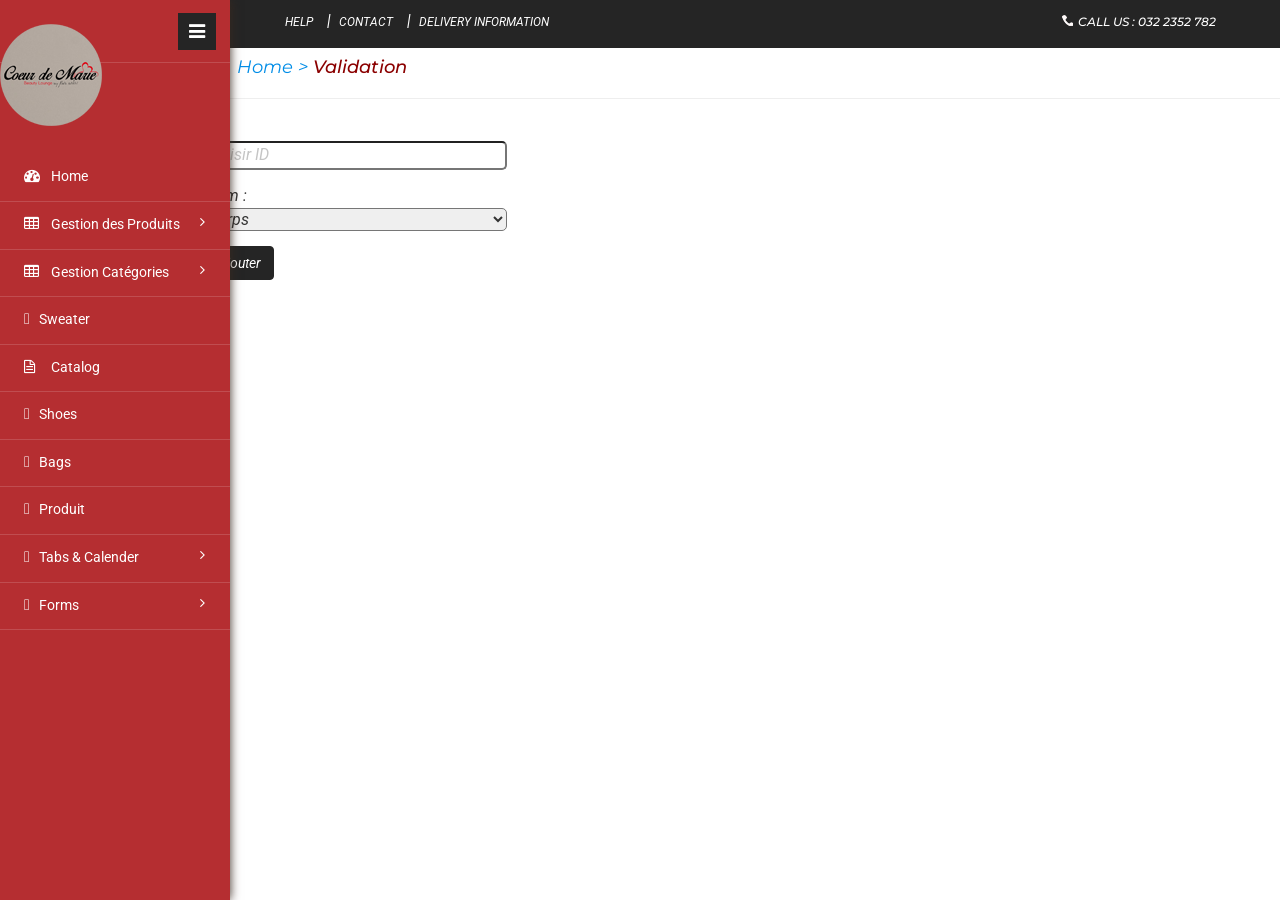
==== views/ajoutCategorie.html @ a14f805d "produit" ====
<em><!--
Author: W3layouts
Author URL: http://w3layouts.com
License: Creative Commons Attribution 3.0 Unported
License URL: http://creativecommons.org/licenses/by/3.0/
-->
<!DOCTYPE HTML>
<html>
<head>
<title>Gretong a Ecommerce Admin Panel Category Flat Bootstrap Responsive Web Template | Products :: w3layouts</title>
<meta name="viewport" content="width=device-width, initial-scale=1">
<meta http-equiv="Content-Type" content="text/html; charset=utf-8" />
<meta name="keywords" content="Gretong Responsive web template, Bootstrap Web Templates, Flat Web Templates, Android Compatible web template, 
Smartphone Compatible web template, free webdesigns for Nokia, Samsung, LG, SonyEricsson, Motorola web design" />
	<script src="product.js"></script>
	<script type="application/x-javascript"> addEventListener("load", function() { setTimeout(hideURLbar, 0); }, false); function hideURLbar(){ window.scrollTo(0,1); } </script>
<!-- Bootstrap Core CSS -->
<link href="css/bootstrap.min.css" rel='stylesheet' type='text/css' />
<!-- Custom CSS -->
<link href="css/style.css" rel='stylesheet' type='text/css' />
<!-- Graph CSS -->
<link href="css/font-awesome.css" rel="stylesheet"> 
<!-- jQuery -->
<link href='//fonts.googleapis.com/css?family=Roboto:700,500,300,100italic,100,400' rel='stylesheet' type='text/css'/>
<link href='//fonts.googleapis.com/css?family=Montserrat:400,700' rel='stylesheet' type='text/css'>
<!-- lined-icons -->
<link rel="stylesheet" href="css/icon-font.min.css" type='text/css' />
<script src="js/simpleCart.min.js"> </script>
<script src="js/amcharts.js"></script>	
<script src="js/serial.js"></script>	
<script src="js/light.js"></script>	
<!-- //lined-icons -->
<script src="js/jquery-1.10.2.min.js"></script>
   <!--pie-chart--->
<script src="js/pie-chart.js" type="text/javascript"></script>
 <script type="text/javascript">

        $(document).ready(function () {
            $('#demo-pie-1').pieChart({
                barColor: '#3bb2d0',
                trackColor: '#eee',
                lineCap: 'round',
                lineWidth: 8,
                onStep: function (from, to, percent) {
                    $(this.element).find('.pie-value').text(Math.round(percent) + '%');
                }
            });

            $('#demo-pie-2').pieChart({
                barColor: '#fbb03b',
                trackColor: '#eee',
                lineCap: 'butt',
                lineWidth: 8,
                onStep: function (from, to, percent) {
                    $(this.element).find('.pie-value').text(Math.round(percent) + '%');
                }
            });

            $('#demo-pie-3').pieChart({
                barColor: '#ed6498',
                trackColor: '#eee',
                lineCap: 'square',
                lineWidth: 8,
                onStep: function (from, to, percent) {
                    $(this.element).find('.pie-value').text(Math.round(percent) + '%');
                }
            });

           
        });

    </script>
</head> 
<body>
   <div class="page-container">
   <!--/content-inner-->
	<div class="left-content">
	   <div class="inner-content">
		<!-- header-starts -->
			<div class="header-section">
			<!-- top_bg -->
						<div class="top_bg">
							
								<div class="header_top">
									<div class="top_right">
										<ul>
											<li><a href="contact.html">help</a></li>|
											<li><a href="contact.html">Contact</a></li>|
											<li><a href="checkout.html">Delivery information</a></li>
										</ul>
									</div>
									<div class="top_left">
										<h2><span></span> Call us : 032 2352 782</h2>
									</div>
										<div class="clearfix"> </div>
								</div>
							
						</div>
					<div class="clearfix"></div>
				<!-- /top_bg -->
				</div>

		 <!-- //header-ends -->
				
				<!--content-->
			<div> 
				<div >
		    	<h4>
				<a href="indexb.php">Home > </a>
				
				<span>Validation</span>
				</h4>
		    </div>
		   </div>
			<!--content-->
		   
		   <hr>
		</div>
</div><br>
	   
	   
	   
	   
	   
	   
    <div class="container">
		
		<form method="POST" action="ajoutCategorie.php">
			<table>
				<input type="hidden" name="id"  >
			  <div class="form-group">
					<label>ID : </label>
					<input type="text" name="idC" placeholder=" Saisir ID " style="border-radius: 5px;width: 30% "required ><br>
				</div>
				
				<div class="form-group" >
					<label>Nom : </label>
					<select name="nomC" style="border-radius: 5px;width: 30% ">
					<option>corps</option>
					<option>visage</option>
					<option>cheveux</option>
					</select>
					
				 
				</div>
				
				
			
			
			<div class="form-group">
				
					
					<button type="submit" class="btn btn-primary" name="ajouter" id="bouton_envoi">Ajouter</button>
				
				</div>
</table>
			</form>
		
	</div>
	   
	  
				<!--//content-inner-->
	   
	   
			<!--/sidebar-menu-->
				<div class="sidebar-menu">
					
					<div class="logo">
										<a href="indexb.php"><img src="images/logo99.png" class="img-responsive" alt=""> </a>
									</div>
					<header class="logo1">
						
						<a href="#" class="sidebar-icon"> <span class="fa fa-bars"></span> </a> 
					</header>
						<div style="border-top:1px ridge rgba(255, 255, 255, 0.15)"></div>
					<br><br><br><br>
                           <div class="menu">
									<ul id="menu" >
										<li><a href="indexb.php"><i class="fa fa-tachometer"></i> <span>Home</span></a></li>
										<li id="menu-academico" ><a href="#"><i class="fa fa-table"></i> <span> Gestion des Produits</span> <span class="fa fa-angle-right" style="float: right"></span></a>
										   <ul id="menu-academico-sub" >
										   <li id="menu-academico-avaliacoes" ><a href="ajoutProduit.html">Ajouter Produit</a></li>
											<li id="menu-academico-avaliacoes" ><a href="afficherProduit.php">Afficher Produits</a></li>
											
										  </ul>
										</li>
										 <li id="menu-academico" ><a href="#"><i class="fa fa-table"></i> <span> Gestion Catégories</span> <span class="fa fa-angle-right" style="float: right"></span></a>
										   <ul id="menu-academico-sub" >
										   <li id="menu-academico-avaliacoes" ><a href="ajoutCategorie.html">Ajouter Categorie</a></li>
											<li id="menu-academico-avaliacoes" ><a href="afficherCategorie.php">Afficher Catégorie</a></li>
											
										  </ul>
										</li>
									<li><a href="sweater.html"><i class="lnr lnr-pencil"></i> <span>Sweater</span></a></li>
									<li id="menu-academico" ><a href="catalog.html"><i class="fa fa-file-text-o"></i> <span>Catalog</span></a></li>
									<li id="menu-academico" ><a href="shoes.html"><i class="lnr lnr-book"></i> <span>Shoes</span></a></li>
									 <li><a href="bags.html"><i class="lnr lnr-envelope"></i> <span>Bags</span></a></li>
									<li><a href="products.html"><i class="lnr lnr-chart-bars"></i> <span>Produit</span></a></li>
							        <li id="menu-academico" ><a href="#"><i class="lnr lnr-layers"></i> <span>Tabs & Calender</span> <span class="fa fa-angle-right" style="float: right"></span></a>
										 <ul id="menu-academico-sub" >
											<li id="menu-academico-avaliacoes" ><a href="tabs.html">Tabs</a></li>
											<li id="menu-academico-boletim" ><a href="calender.html">Calender</a></li>

										  </ul>
									 </li>
									<li><a href="#"><i class="lnr lnr-chart-bars"></i> <span>Forms</span> <span class="fa fa-angle-right" style="float: right"></span></a>
									  <ul>
										<li><a href="input.html"> Input</a></li>
										<li><a href="validation.html">Validation</a></li>
									</ul>
									</li>
								  </ul>
								</div>
							  </div>
							  <div class="clearfix"></div>	
							</div>
							<script>
							var toggle = true;
										
							$(".sidebar-icon").click(function() {                
							  if (toggle)
							  {
								$(".page-container").addClass("sidebar-collapsed").removeClass("sidebar-collapsed-back");
								$("#menu span").css({"position":"absolute"});
							  }
							  else
							  {
								$(".page-container").removeClass("sidebar-collapsed").addClass("sidebar-collapsed-back");
								setTimeout(function() {
								  $("#menu span").css({"position":"relative"});
								}, 400);
							  }
											
											toggle = !toggle;
										});
							</script>
<!--js -->
<script src="js/jquery.nicescroll.js"></script>
<script src="js/scripts.js"></script>
<!-- Bootstrap Core JavaScript -->
   <script src="js/bootstrap.min.js"></script>
   <!-- /Bootstrap Core JavaScript -->
   <!-- real-time -->
<script language="javascript" type="text/javascript" src="js/jquery.flot.js"></script>
	<script type="text/javascript">

	$(function() {

		// We use an inline data source in the example, usually data would
		// be fetched from a server

		var data = [],
			totalPoints = 300;

		function getRandomData() {

			if (data.length > 0)
				data = data.slice(1);

			// Do a random walk

			while (data.length < totalPoints) {

				var prev = data.length > 0 ? data[data.length - 1] : 50,
					y = prev + Math.random() * 10 - 5;

				if (y < 0) {
					y = 0;
				} else if (y > 100) {
					y = 100;
				}

				data.push(y);
			}

			// Zip the generated y values with the x values

			var res = [];
			for (var i = 0; i < data.length; ++i) {
				res.push([i, data[i]])
			}

			return res;
		}

		// Set up the control widget

		var updateInterval = 30;
		$("#updateInterval").val(updateInterval).change(function () {
			var v = $(this).val();
			if (v && !isNaN(+v)) {
				updateInterval = +v;
				if (updateInterval < 1) {
					updateInterval = 1;
				} else if (updateInterval > 2000) {
					updateInterval = 2000;
				}
				$(this).val("" + updateInterval);
			}
		});

		var plot = $.plot("#placeholder", [ getRandomData() ], {
			series: {
				shadowSize: 0	// Drawing is faster without shadows
			},
			yaxis: {
				min: 0,
				max: 100
			},
			xaxis: {
				show: false
			}
		});

		function update() {

			plot.setData([getRandomData()]);

			// Since the axes don't change, we don't need to call plot.setupGrid()

			plot.draw();
			setTimeout(update, updateInterval);
		}

		update();

		// Add the Flot version string to the footer

		$("#footer").prepend("Flot " + $.plot.version + " &ndash; ");
	});

	</script>
<!-- /real-time -->
<script src="js/jquery.fn.gantt.js"></script>
    <script>

		$(function() {

			"use strict";

			$(".gantt").gantt({
				source: [{
					name: "Sprint 0",
					desc: "Analysis",
					values: [{
						from: "/Date(1320192000000)/",
						to: "/Date(1322401600000)/",
						label: "Requirement Gathering", 
						customClass: "ganttRed"
					}]
				},{
					name: " ",
					desc: "Scoping",
					values: [{
						from: "/Date(1322611200000)/",
						to: "/Date(1323302400000)/",
						label: "Scoping", 
						customClass: "ganttRed"
					}]
				},{
					name: "Sprint 1",
					desc: "Development",
					values: [{
						from: "/Date(1323802400000)/",
						to: "/Date(1325685200000)/",
						label: "Development", 
						customClass: "ganttGreen"
					}]
				},{
					name: " ",
					desc: "Showcasing",
					values: [{
						from: "/Date(1325685200000)/",
						to: "/Date(1325695200000)/",
						label: "Showcasing", 
						customClass: "ganttBlue"
					}]
				},{
					name: "Sprint 2",
					desc: "Development",
					values: [{
						from: "/Date(1326785200000)/",
						to: "/Date(1325785200000)/",
						label: "Development", 
						customClass: "ganttGreen"
					}]
				},{
					name: " ",
					desc: "Showcasing",
					values: [{
						from: "/Date(1328785200000)/",
						to: "/Date(1328905200000)/",
						label: "Showcasing", 
						customClass: "ganttBlue"
					}]
				},{
					name: "Release Stage",
					desc: "Training",
					values: [{
						from: "/Date(1330011200000)/",
						to: "/Date(1336611200000)/",
						label: "Training", 
						customClass: "ganttOrange"
					}]
				},{
					name: " ",
					desc: "Deployment",
					values: [{
						from: "/Date(1336611200000)/",
						to: "/Date(1338711200000)/",
						label: "Deployment", 
						customClass: "ganttOrange"
					}]
				},{
					name: " ",
					desc: "Warranty Period",
					values: [{
						from: "/Date(1336611200000)/",
						to: "/Date(1349711200000)/",
						label: "Warranty Period", 
						customClass: "ganttOrange"
					}]
				}],
				navigate: "scroll",
				scale: "weeks",
				maxScale: "months",
				minScale: "days",
				itemsPerPage: 10,
				onItemClick: function(data) {
					alert("Item clicked - show some details");
				},
				onAddClick: function(dt, rowId) {
					alert("Empty space clicked - add an item!");
				},
				onRender: function() {
					if (window.console && typeof console.log === "function") {
						console.log("chart rendered");
					}
				}
			});

			$(".gantt").popover({
				selector: ".bar",
				title: "I'm a popover",
				content: "And I'm the content of said popover.",
				trigger: "hover"
			});

			prettyPrint();

		});

    </script>
	
		   <script src="js/menu_jquery.js"></script>
</body>
</html></em>
---- views/css/style.css ----
/*
Author: W3layout
Author URL: http://w3layouts.com
License: Creative Commons Attribution 3.0 Unported
License URL: http://creativecommons.org/licenses/by/3.0/
*/
html, body{
	font-family: 'Roboto', sans-serif;
    font-size: 100%;
  	overflow-x: hidden;
	background:#FFFFFF;
}
body a{
	transition:0.5s all;
	-webkit-transition:0.5s all;
	-moz-transition:0.5s all;
	-o-transition:0.5s all;
	-ms-transition:0.5s all;
	background:#011D4A!mportant;
}
a:focus, a:active, a:hover ,a.dropdown-toggle{
    outline: none;
    -webkit-transition: all 0.3s;
    -moz-transition: all 0.3s;
    transition: all 0.3s;
	text-decoration:none;
}
a {
    background-color:none;
}
body p{
  font-family: 'Roboto', sans-serif;
}
h1, h2, h3, h4, h5 {
    	font-family: 'Montserrat', sans-serif;
}
a {
  color: #008DE7;
  font-weight:400;
}
a:hover { transition: all 200ms ease-in-out; }

.page-container {
  min-width: 1260px;
  position: relative;
  top: 0;
  left: 0;
  right: 0;
  bottom: 0;
  width: 100%;
  height: 100%;
  margin: 0px auto;
}
.left-content {
    float: right;
    width: 87%;
}
a.sidebar-icon:hover{
	color:#fff;
}
.page-container.sidebar-collapsed {
  transition: all 100ms linear;
  transition-delay: 300ms;
}
.page-container.sidebar-collapsed .left-content {
   float: right;
   width: 97%;
}
.page-container.sidebar-collapsed-back {
    transition: all 100ms linear;
}
.page-container.sidebar-collapsed-back .left-content {
  transition: all 100ms linear;
  -webkit-transition: all 0.3s ease;
  -moz-transition: all 0.3s ease;
  transition: all 0.3s ease;
	float: right;
    width:87%;
}
.page-container.sidebar-collapsed .sidebar-menu {
  width: 65px;
  transition: all 100ms ease-in-out;
  transition-delay: 300ms;
}
.page-container.sidebar-collapsed-back .sidebar-menu {
  width: 230px;
  transition: all 100ms ease-in-out;
}
.page-container.sidebar-collapsed .sidebar-icon {
   transform: rotate(90deg);
   transition: all 300ms ease-in-out;
   margin-right: 0em;
    margin-top: -8px;
	color: #fff;
    background: #252525;
    border-radius: 0;
}
.page-container.sidebar-collapsed-back .sidebar-icon {
  transform: rotate(0deg);
  transition: all 300ms ease-in-out;
}
.page-container.sidebar-collapsed .logo {
  padding: 21px 0;
  height: 63px;
  box-sizing: border-box;
  transition: all 100ms ease-in-out;
  transition-delay: 300ms;
}
.page-container.sidebar-collapsed #logo {
    opacity: 0;
    transition: all 200ms ease-in-out;
    display: none;
}
.page-container.sidebar-collapsed .down {
    display: none;
}
.page-container.sidebar-collapsed-back #logo {
  opacity: 1;
  transition: all 200ms ease-in-out;
  transition-delay: 300ms;;
}
.page-container.sidebar-collapsed #menu span {
  opacity: 0;
  transition: all 50ms linear;
}
.page-container.sidebar-collapsed-back #menu span {
  opacity: 1;
  transition: all 200ms linear;
  transition-delay: 300ms;
}
.sidebar-menu {
    position: fixed;
    float: left;
    width: 230px;
    top: 0;
    left: 0;
    bottom: 0;
    background-color:#b52e31;
    color: #aaabae;
    box-shadow: 0px 0px 10px 0px rgb(58, 41, 31);
	-o-box-shadow: 0px 0px 10px 0px rgb(58, 41, 31);
	-webkit-box-shadow: 0px 0px 10px 0px rgb(58, 41, 31);
	-moz-box-shadow: 0px 0px 10px 0px rgb(58, 41, 31);
   z-index: 999;
}
label.col-sm-2.control-label {
    font-size: 19px;
    margin-top: 5px;
	padding-left: 180px;
}
#menu {
  list-style: none;
  margin: 0;
  padding: 0;
  margin-bottom: 20px;
}
#menu li {
  position: relative;
  margin: 0;
  border-bottom: 1px ridge rgba(255, 255, 255, 0.15);
  padding: 0;
  padding: 0;
}
#menu li ul {
  opacity: 0;
  height: 0px;
}
#menu li a {
	font-style: normal;
    font-weight: 400;
    position: relative;
    display: block;
    padding: 13px 20px;
    color: #fff;
    white-space: nowrap;
    z-index: 2;
    background-color: #b52e31;
    font-size:0.9em;
    font-family: 'Roboto', sans-serif;
	border:none;
	border-left: 4px solid #b52e31;
}
#menu li a:hover {
  color: #ffffff;
  background-color:#252525;
  transition: color 250ms ease-in-out, background-color 250ms ease-in-out;
   border-left: 4px solid #4A4A4A;
}
#menu li.active > a {
  background-color: #2b303a;
  color: #ffffff;
}
#menu ul li {
    background-color: #B52E31;
}
#menu ul {
  list-style-type: none;
  margin: 0;
  padding: 0;
}
#menu li ul {
  position: absolute;
  visibility: hidden;
  left: 100%;
  top: -1px;
  background-color: #2b303a;
  box-shadow: 0px 0px 10px 0px rgba(0, 0, 0, 0.5);
  opacity: 0;
  transition: opacity 0.1s linear;
  border-top: 1px solid rgba(69, 74, 84, 0.7);
}
#menu li:hover > ul {
  visibility: visible;
  opacity: 1;
}
li#menu-mensagens,li#menu-arquivos {
background-color:#00C6D7!important;
}
#menu li li ul {
  right: 100%;
  visibility: hidden;
  top: -1px;
  opacity: 0;
  transition: opacity 0.1s linear;
}
#menu li li:hover ul {
  visibility: visible;
  opacity: 1;
}

#menu .fa { margin-right: 5px; }

.logo1 {
    width: 100%;
    padding: 15px 14px 47px;
    box-sizing: border-box;
}
.sidebar-icon {
    margin-top: -2px;
    border: 1px solid #252525;
    text-align: right;
    line-height: 1;
    font-size: 19px;
    padding: 8px 10px;
    border-radius: 0px;
    color: #fff;
    background: #252525;
    float: right;
}
ul#menu i {
    font-size: 1.1em;
    margin-right: 6px;
	    width: 10%;
}
ul#menu-academico-sub {
    z-index: 999;
}
li#menu-academico{
 z-index: 999;
}
.panel-body.ont {
    padding: 14px;
}
/*#logo
{
    width: 150px;
    height: 64px;
    vertical-align: middle;
    -webkit-filter: drop-shadow(0px 0px 10px rgba(0,0,0,0.5));
}*/

.fa-html5 {
  color: #fff;
  margin-left: 50px;
}
.menu {
    text-align: left;
}
/*----*/
.itemContainer{
			width:100%;
			float:left;
		}

		.itemContainer div{
			float:left;
			margin: 5px 20px 5px 20px ;
		}

		.itemContainer a{
			text-decoration:none;
		}

		.cartHeaders{
			width:100%;
			float:left;
		}

		.cartHeaders div{
			float:left;
			margin: 5px 20px 5px 20px ;
		}
.item_add {
  color: #fff;
 
  border:none;
}	
	
.grid_1 img{
	margin-bottom:1em;
}


.box_1{
	float:right;
}
.box_1 h3{
  color: #7A8499;
  font-size: 1em;

    float: left;
}
.box_1 h3 img{
	margin-left: 5px;
}
.box_1 p{

  float: right;
}
.total {
  display: inline-block;
}
/*----*/
/*--checkout--*/
.cart h2{
	font-size:1.5em;
	margin-bottom:1em;
}

.cart-sec{
	
	margin-bottom:3em;
}
.cart-item{
	width:20%;
	float:left;
	margin-right:5%;
	
}
.cart-item img{
	width:100%;
}
.cart-item-info{
	width:75%;
	float:left;
	 
}
.check {
    padding: 1em 0 0;
}
.cart-item-info h3{
	font-size:1em;
	font-weight:600;
}
.cart-item-info h3 a{
	color:#000;
}
.cart-item-info h3 span{
	display:block;
	font-weight:400;
	font-size: 0.85em;
  margin: 0.7em 0;
}
.size_3 {
  width:100%;
}
.delivery {
  margin-top: 3em;
}
.delivery p {
  color: #A6A6A6;
  font-size: 1em;
  font-weight: 400;
  float: left;
}
.delivery span {
  color: #A6A6A6;
  font-size: 1em;
  font-weight: 400;
  float: right;
}
.cart-item-info h4 span{
	font-size:0.65em;
	font-weight:400;
} 

.close1,.close2{
  background: url('../images/close_1.png') no-repeat 0px 0px;
  cursor: pointer;
  width: 28px;
  height: 28px;
  position: absolute;
  right: 0px;
  top: 0px;
  -webkit-transition: color 0.2s ease-in-out;
  -moz-transition: color 0.2s ease-in-out;
  -o-transition: color 0.2s ease-in-out;
  transition: color 0.2s ease-in-out;
}
.cart-header {  
  position: relative;  
}
.cart-header2 {  
  position: relative;  
}
a.order {
  background:#B52E31;
  padding: 10px 20px;
  
  font-size: 1em;
  color: #fff;
  text-decoration: none;
  display: block;
  font-weight: 600;
  text-align: center;
  margin:3em 0;
}
a.order:hover{
	background:#252525;
}
.total-item,.cart-items{
	margin-top:0em;
	padding-bottom:2em;
}

.total-item h3 {
  color: #333;
  font-size: 1.1em;
  margin-bottom: 1em;
}
.total-item h4{
	font-size:0.8em;
	font-weight:600;
	color:#9C9C9C;
	display:inline-block;
	margin-right:6em;
}
a.cpns{
	background:#B52E31;
	color:#fff;
	
	padding: 10px;
  font-size: 0.8em;
	font-weight:600;
}
a.cpns:hover{
	background: #252525;
}
.total-item p{
	font-size:0.9em;
	font-weight:400;
	margin-top:1em;
	color:#727272;	
}
.total-item p a:hover{
	color:#333;
	text-decoration:underline;
}
a.continue{
	background:#B52E31;
	padding:10px 20px;
	
	font-size:1em;
	color:#fff;
	text-decoration:none;
	display: block;
   font-weight: 600;  
   text-align: center;
   margin-bottom:2em;
}
a.continue:hover{
	background:#252525;
}
ul.total_price{
	padding: 0;
  margin: 1em 0 0 0;
  list-style: none;
}
ul.total_price li.last_price{
	width: 50%;
  float: left;
  
}
ul.total_price li.last_price span{
	font-size: 1.1em;
  color: #000;
}
.price-details{
	border-bottom: 1px solid #DDD9D9;
  padding-bottom: 10px;
}
.price-details h3{
	color:#000;
	font-size:1.2em;
	margin-bottom:1em;
}
.price-details span{
	width: 50%;
  float: left;
 
  font-size: 0.8125em;
  color: #000;
  line-height: 1.8em;
}
.cart-items h1 {
    font-size: 1.5em;
    margin-bottom: 2em;
    color: #B52E31;
}
a.item_add1 {
  border-top-left-radius: 0;
  border-top-right-radius: 0;
  border-top-right-radius: 0;
  /* border-bottom-right-radius: 50%; */
  border-bottom-left-radius: 0;
  border-bottom-right-radius: 0;
  border-top-left-radius: 0;
  border-bottom-left-radius: 0;
  padding: 10px 15px;
  background: url(0) #f54d56;
}
a.item_add1:hover{
	background:rgb(3, 193, 167);
	text-decoration:none;
	color:#fff;
}
.btn_5{
	padding:25px 40px;
	font-size:1.1em;
}
ul.qty{
	padding:0;
	margin:0;
	list-style:none;
}
ul.qty li{
   display: inline-block;
   margin-right: 10%;
}
ul.qty li p{
	font-size:0.8125em;
	color:#555;
}
/*-- header_top --*/
.top_bg{
	background: #252525;
}
.header_top {
    padding: 15px 0 5px;
    width: 83%;
    margin: 0 auto;
}
.top_left{
	float: right;
}
.top_left h2 {
    text-transform: uppercase;
    font-size: 12px;
    color: #ffffff;
    margin: 0;
}
.top_left h2 span {
  color: #000000;
  margin-right: 0px;
  padding: 1px 10px;
  background: url(../images/phon.png) no-repeat 4px 2px;
  -webkit-transition: all 0.3s ease-in-out;
  -moz-transition: all 0.3s ease-in-out;
  -o-transition: all 0.3s ease-in-out;
  transition: all 0.3s ease-in-out;
}
.top_right{
	float:left;
	color: #ffffff;
	margin-top: -5px;
}
.top_right ul{
	padding:0;
	list-style:none;
}
.top_right ul li{
	display: inline-block;
	margin-right: 10px;
}
.top_right ul li:last-child{
	margin-right: 0;
}
.top_right ul li a{
	text-align:center;
	padding: 0px 4px;
	text-transform:uppercase;
	font-size:12px;
	display:block;
	color:#ffffff;
	-webkit-transition: all 0.3s ease-in-out;
	-moz-transition: all 0.3s ease-in-out;
	-o-transition: all 0.3s ease-in-out;
	transition: all 0.3s ease-in-out;
}
.top_right ul li a:hover{
	color:#ff6978;
	text-decoration: none;
}
.itemContainer{
			width:100%;
			float:left;
		}

		.itemContainer div{
			float:left;
			margin: 5px 20px 5px 20px ;
		}

		.itemContainer a{
			text-decoration:none;
		}

		.cartHeaders{
			width:100%;
			float:left;
		}

		.cartHeaders div{
			float:left;
			margin: 5px 20px 5px 20px ;
		}
.item_add {
  border: none;
  color: #3f3d3d;
  padding: 10px 20px;
  font-size: 0.85em;
  border: none;
  text-align: center;
}
.item_add:hover{
}	
.grid_1 img{
	margin-bottom:1em;
}
span.item_price {
  color: #3f3d3d;
  font-size: 1.2em;
  font-weight: 400;
  text-align: right;
}
.item_quantity {
  margin: 1em 0;
  border: 1px solid rgb(175, 175, 175);
  font-size: 0.85em;
  padding: 5px 10px;
  display: block;
}
.box_1 {
  float: left;
  margin: 0.55em 0.1em 0;
  width:38%;
}
.box_1 h3 {
  color: #000;
  font-size: 0.85em;
  margin: 0;
  float: left;
}
.box_1 h3 img{
	margin-left: 5px;
}
.box_1 p {
    color: #000;
    font-size: 0.85em;
    float: left;
    margin: 0em 0.3em 0.8em;
    text-align: left;
}
select.item_Size {
  display: block;
  border: 1px solid #999;
  font-size: 0.85em;
  color: #000;
  padding: 5px 10px;
  margin-top: 1em;
}
.item_add  a{
  background: #B52E31;
  border: none;
  color: #fff;
  padding: 10px 20px;
  font-size: 0.85em;
  border: none;
}
/********** Login *************/
#loginContainer {
    position:relative;
}
#loginContainer a span {
    display: block;
    padding: 2px 14px;
    border: 1px solid #555;
    font-weight: 300;
    color: #252525;
}
/* Login Button */
#loginButton { 
    display:inline-block;  
    position:relative;
    z-index:30;
    cursor:pointer;
}
/* Login Box */
#loginBox {
    position:absolute;
	top: 44px;
	right: 0px;
    display:none;
    z-index:29;
}
#loginForm:after {
	content: '';
	position: absolute;
	right: 25px;
	top: -10px;
	border-left:10px solid rgba(0, 0, 0, 0);
	border-right:10px solid rgba(0, 0, 0, 0);
	border-bottom: 10px solid #f0f0f0;
}
/* Login Form */
#loginForm {
   width: 300px;
	background: #fff;
	border: 1px solid #d6d6d6;
}
#loginForm fieldset {
    margin:0 0 15px 0;
    display:block;
    border:0;
    padding:0;
}
fieldset#body {
    border-radius:3px;
    -webkit-border-radius:3px;
    -moz-border-radius:3px;
    -o-border-radius:3px;
    padding:15px 15px;
    margin:0;
}
#loginForm #checkbox {
    width:auto;
    margin:3px 6px 0 0;
    float:left;
    padding:0;
    border:0;
    *margin:-3px 9px 0 0; /* IE7 Fix */
}
#body label {
    color:#000;
    margin:10px 0 0 0;
    display:block;
    float:left;
    font-size:0.8725em;
}
#loginForm #body fieldset label{
    display:block;
    float:none;
    margin:0 0 6px 0;
}
#body label i{
	color:#000;
	font-size:1em;
	font-style:normal;
}
/* Default Input */
#loginForm input {
    width:92%;
    border:1px solid #DADADA;
	color: #222;
	background:#FFF;
    padding:6px;
	font-size: 0.8125em;
    -webkit-apperance:none;
}
/* Sign In Button */
#loginForm #login {
	width: auto;
	float: left;
	background:#B52E31 ;
	color: #fff;
	font-size: 0.8725em;
	padding: 8px 20px;
	border: none;
	margin: 0 12px 0 0;
	cursor: pointer;
	transition: all .5s;
	-webkit-transition: all .5s;
	-moz-transition: all .5s;
	-o-transition: all .5s;
}
#loginForm #login:hover {
	background: #252525;
}
/* Forgot your password */
#loginForm span{
    display:block;
    padding:0px 0px 15px 17px;
}
#loginForm span a{
	color:#000;
	font-size:0.85em;
    font-weight:500;
    background: none;
	border: none;
	box-shadow: none;
}
#loginForm span a:hover{
	text-decoration:underline;
}
input:focus {
    outline:none;
}
/*-- header --*/
.logo {
  float: left;
  margin: 1.5em 0;
}
.header_right {
  float: right;
  width: 40%;
}
.head-t {
  padding: 1em 0;
  width:83%;
  margin:0 auto;
}
/*search*/
.search{
	position: relative;
	background: #f3f4f5;
	border: 1px solid #D8D8D8;
}
.search form{
	width:100%;
}
.search input[type="text"]{
	margin:0px 0;
	padding:8px 16px;
	outline: none;
	color: #5a5a5a;
	background: none;
	border: none;
	width:91.33333%;
	line-height: 1.5em;
	position: relative;
	font-size: 0.8725em;
	-webkit-appearance: none;
	text-transform: capitalize;
}
.search input[type="text"]:hover{
	background: #ffffff;
}
.search input[type="submit"]{
	background: url('../images/search.png') no-repeat 0px 1px;
	border: none;
	cursor: pointer;
	width: 24px;
	outline: none;
	position: absolute;
	height: 24px;
	top: 6px;
	right: 5px;
}
.log {
  float: left;
  width: 19%;
}
.reg {
  float: left;
  width: 20%;
  margin: 5px 0;
}
/* create_btn */
.create_btn {
  float: left;
  width: 21%;
}
.create_btn a {
  text-transform: capitalize;
  display: inline-block;
  padding: 6px 16px;
  font-size: 0.8725em;
  font-weight:300;
  color: #ffffff;
  background: #252525;
  -webkit-transition: all 0.3s ease-in-out;
  -moz-transition: all 0.3s ease-in-out;
  -o-transition: all 0.3s ease-in-out;
  transition: all 0.3s ease-in-out;
}
.create_btn a:hover{
	background: #B52E31;
	color:#ffffff; 
	text-decoration:none;
}
.create_btn a img{
	vertical-align: top;
	margin-top: 3px;
}
.reg a {
  vertical-align: middle;
  font-size: 0.85em;
  font-weight: 300;
  text-decoration: none;
   color: #252525;
}
.chrt-two.area {
    padding:1em;
}
a.simpleCart_empty {
    color: #252525;
}
#chartdiv4 {
         width: 100%;
    height: 431px;
    font-size: 14px;
}

.amcharts-pie-slice {
  transform: scale(1);
  transform-origin: 50% 50%;
  transition-duration: 0.3s;
  transition: all .3s ease-out;
  -webkit-transition: all .3s ease-out;
  -moz-transition: all .3s ease-out;
  -o-transition: all .3s ease-out;
  cursor: pointer;
  box-shadow: 0 0 30px 0 #000;
}
.amChartsLegend.amcharts-legend-div {
    left: 390px!important;
}
.amcharts-pie-slice:hover {
  transform: scale(1.1);
  filter: url(#shadow);
}	
h2.inner,h3.inner {
    padding: 0;
    margin-top: 0;
    font-weight: 400;
    color: #333;
}
.dev-widget:hover h2,.dev-widget:hover h3{
    color: #fff;
}
#chartdiv1 {
    width: 100%;
    height: 338px;
}
.chrt-two{
    padding: 2em 2em;
    background: #fff;
    width: 49%;
    -webkit-box-shadow: 0px 0px 2px 1px rgba(37, 37, 37, 0.39);
    box-shadow: 0px 0px 2px 1px rgba(37, 37, 37, 0.39);
}
.chrt-three {
    padding:1em;
    background: #fff;
    width: 49%;
    -webkit-box-shadow: 0px 0px 2px 1px rgba(37, 37, 37, 0.39);
    box-shadow: 0px 0px 2px 1px rgba(37, 37, 37, 0.39);
	float:right;
}
.content {
    padding: 3em 2em 1em;
}
.demo-container {
    box-sizing: border-box;
    width: 100%;
    height: 350px;
}
.demo-placeholder {
    width: 100%;
    height: 100%;
    font-size: 14px;
    line-height: 1.2em;
}
/*---fn-gantt-----*/
/*-- status --*/
.contain {
	width: 100%;
	margin: 0 auto;
}

.table
{
	padding: 2000px;
}
table th:first-child {
	width: 150px;
	padding-left: 2000px;
}
.gantt, .gantt2 {
    width: 100%; 
}
.monthly-grid {
    -webkit-box-shadow: 0px 0px 2px 1px rgba(37, 37, 37, 0.39);
    box-shadow: 0px 0px 2px 1px rgba(37, 37, 37, 0.39);
    padding: 1em;
    margin-bottom: 1em;
}
.skil {
    -webkit-box-shadow: 0px 0px 2px 1px rgba(37, 37, 37, 0.39);
    box-shadow: 0px 0px 2px 1px rgba(37, 37, 37, 0.39);
    padding: 1em;
    width: 30%;
}
.gantt:after {
    content: ".";
    visibility: hidden;
    display: block;
    height: 0;
    clear: both;
}
.panel {
    margin-bottom: 0px !important;
}
.fn-gantt {
    width: 100%;
    border: 1px solid rgba(37, 37, 37, 0.19);
}
.fn-gantt .fn-content {
    overflow: hidden;
    position: relative;
    width: 100%;
}
/* === LEFT PANEL === */
.fn-gantt .leftPanel {
    float: left;
    width: 225px;
    overflow: hidden;
    border-right: 1px solid #DDD;
    position: relative;
    z-index: 20;
}
.fn-gantt .row {
    float: left;
    height: 24px;
    line-height: 24px;
    margin-left: -24px;
}
.fn-gantt .leftPanel .fn-label {
    display: inline-block;
    margin: 0 0 0 5px;
    color: #484A4D;
    width: 110px;
    white-space: nowrap;
    text-overflow: ellipsis;
    overflow: hidden;
}
.fn-gantt .leftPanel .row0 {
    border-top: 1px solid #DDD;
}
.fn-gantt .leftPanel .name, .fn-gantt .leftPanel .desc {
    float: left;
    height: 23px;
    margin: 0;
    border-bottom: 1px solid #DDD;
    background-color: #f6f6f6;
}
.fn-gantt .leftPanel .name {
    width: 109px;
    font-weight: bold;
}
.fn-gantt .leftPanel .desc {
    width: 115px;
}
.fn-gantt .leftPanel .fn-wide, .fn-gantt .leftPanel .fn-wide .fn-label {
    width: 225px;
}
.fn-gantt .spacer {
    margin: -2px 0 1px 0;
    border-bottom: none;
    background-color: #f6f6f6;
}
/* === RIGHT PANEL === */
.fn-gantt .rightPanel {
    overflow: hidden;
}
.fn-gantt .dataPanel {
    margin-left: 0px;
    border-right: 1px solid #DDD;
    background: url(../images/grid.png) 0px 0px;
    background-repeat: repeat;
    background-position: 24px 24px;
}
.fn-gantt .day, .fn-gantt .date {
    overflow: visible;
    width: 24px;
    line-height: 24px;
    text-align: center;
    border-left: 1px solid #DDD;
    border-bottom: 1px solid #DDD;
    margin: -1px 0 0 -1px;
    font-size: 11px;
    color: #484a4d;
    text-shadow: 0 1px 0 rgba(255,255,255,0.75);
    text-align: center;
}
.fn-gantt .holiday {
    background-color: #ffd263;
    height: 23px;
    margin: 0 0 -1px -1px;
}
.fn-gantt .today {
    background-color: #fff8da;
    height: 23px;
    margin: 0 0 -1px -1px;
    font-weight: bold;
    text-align: center;
}
.fn-gantt .sa, .fn-gantt .sn, .fn-gantt .wd {
    height: 23px;
    margin: 0 0 0 -1px;
    text-align: center;
}
.fn-gantt .sa, .fn-gantt .sn {
    color: #939496;
    background-color: #f5f5f5;
    text-align: center;
}
.fn-gantt .wd {
    background-color: #f6f6f6;
    text-align: center;
}
.fn-gantt .rightPanel .month, .fn-gantt .rightPanel .year {
    float: left;
    overflow: hidden;
    border-left: 1px solid #DDD;
    border-bottom: 1px solid #DDD;
    height: 23px;
    margin: 0 0 0 -1px;
    background-color: #f6f6f6;
    font-weight: bold;
    font-size: 11px;
    color: #484a4d;
    text-shadow: 0 1px 0 rgba(255,255,255,0.75);
    text-align: center;
}
.fn-gantt-hint {
    border: 5px solid #edc332;
    background-color: #fff5d4;
    padding: 10px;
    position: absolute;
    display: none;
    z-index: 11;
        -webkit-border-radius: 4px;
        -moz-border-radius: 4px;
        border-radius: 4px;
}
.fn-gantt .bar {
    background-color: #D0E4FD;
    height: 18px;
    margin: 4px 3px 3px 3px;
    position: absolute;
    z-index: 10;
    text-align: center;
        -webkit-box-shadow: 0 0 1px rgba(0,0,0,0.25) inset;
        -moz-box-shadow: 0 0 1px rgba(0,0,0,0.25) inset;
        box-shadow: 0 0 1px rgba(0,0,0,0.25) inset;
            -webkit-border-radius: 3px;
            -moz-border-radius: 3px;
            border-radius: 3px;
}
.fn-gantt .bar .fn-label {
    line-height: 18px;
    font-weight: bold;
    white-space: nowrap;
    width: 100%;
    text-overflow: ellipsis;
    overflow: hidden;
    text-shadow: 0 1px 0 rgba(255,255,255,0.4);
    color: #414B57 !important;
    text-align: center;
    font-size: 11px;
}
.fn-gantt .ganttRed {
    background-color: #F9C4E1;
}
.fn-gantt .ganttRed .fn-label {
    color: #78436D !important;
}
.fn-gantt .ganttGreen {
    background-color: #D8EDA3;
}
.fn-gantt .ganttGreen .fn-label {
    color: #778461 !important;
}
.fn-gantt .ganttOrange {
    background-color: #FCD29A;
}
.fn-gantt .ganttOrange .fn-label {
    color: #714715 !important;
}
/* === BOTTOM NAVIGATION === */
.fn-gantt .bottom {
    clear: both;
    background-color: #f6f6f6;
    width: 100%;
}
.fn-gantt .navigate {
    border-top: 1px solid #DDD;
    padding: 10px 0 10px 225px;
}
.fn-gantt .navigate .nav-slider {
    height: 20px;
    display: inline-block;
}
.fn-gantt .navigate .nav-slider-left, .fn-gantt .navigate .nav-slider-right {
    text-align: center;
    height: 20px;
    display: inline-block;
}
.fn-gantt .navigate .nav-slider-left {
    float: left;
}
.fn-gantt .navigate .nav-slider-right {
    float: right;
}
.fn-gantt .navigate .nav-slider-content {
    text-align: left;
    width: 143px;
    height: 20px;
    display: inline-block;
    margin: 0 10px;
}
.fn-gantt .navigate .nav-slider-bar, .fn-gantt .navigate .nav-slider-button {
    position: absolute;
    display: block;
}
.fn-gantt .navigate .nav-slider-bar {
    width: 143px;
    height: 6px;
    background-color: #838688;
    margin: 8px 0 0 0;
        -webkit-box-shadow: 0 1px 3px rgba(0,0,0,0.6) inset;
        -moz-box-shadow: 0 1px 3px rgba(0,0,0,0.6) inset;
        box-shadow: 0 1px 3px rgba(0,0,0,0.6) inset;
            -webkit-border-radius: 3px;
            -moz-border-radius: 3px;
            border-radius: 3px;
}
.fn-gantt .navigate .nav-slider-button {
    width: 17px;
    height: 60px;
    background: url(../images/slider_handle.png) center center no-repeat;
    left: 0px;
    top: 0px;
    margin: -26px 0 0 0;
    cursor: pointer;
}
.fn-gantt .navigate .page-number {
    display: inline-block;
    font-size: 10px;
    height: 20px;
}
.fn-gantt .navigate .page-number span {
    color: #666666;
    margin: 0 6px;
    height: 20px;
    line-height: 20px;
    display: inline-block;
}
.fn-gantt .navigate a:link, .fn-gantt .navigate a:visited, .fn-gantt .navigate a:active {
    text-decoration: none;
}
.fn-gantt .nav-link {
    margin: 0 3px 0 0;
    display: inline-block;
    width: 20px;
    height: 20px;
    font-size: 0px;
    background: #595959 url(../images/icon_sprite.png) !important;
    border: 1px solid #454546;
    cursor: pointer;
    vertical-align: top;
        -webkit-border-radius: 2px;
        -moz-border-radius: 2px;
        border-radius: 2px;
            -webkit-box-shadow: 0 1px 0 rgba(255,255,255,0.1) inset, 0 1px 1px rgba(0,0,0,0.2);
            -moz-box-shadow: 0 1px 0 rgba(255,255,255,0.1) inset, 0 1px 1px rgba(0,0,0,0.2);
            box-shadow: 0 1px 0 rgba(255,255,255,0.1) inset, 0 1px 1px rgba(0,0,0,0.2);
                -webkit-box-sizing: border-box;
                -moz-box-sizing: border-box;
                box-sizing: border-box;
}
.fn-gantt .nav-link:active {
    -webkit-box-shadow: 0 1px 1px rgba(0,0,0,0.25) inset, 0 1px 0 #FFF;
    -moz-box-shadow: 0 1px 1px rgba(0,0,0,0.25) inset, 0 1px 0 #FFF;
    box-shadow: 0 1px 1px rgba(0,0,0,0.25) inset, 0 1px 0 #FFF;
}
.fn-gantt .navigate .nav-page-back {
    background-position: 1px 0 !important;
    margin: 0;
}
.fn-gantt .navigate .nav-page-next {
    background-position: 1px -16px !important;
    margin-right: 15px;
}
.fn-gantt .navigate .nav-slider .nav-page-next {
    margin-right: 5px;
}
.fn-gantt .navigate .nav-begin {
    background-position: 1px -112px !important;
}
.fn-gantt .navigate .nav-prev-week {
    background-position: 1px -128px !important;
}
.fn-gantt .navigate .nav-prev-day {
    background-position: 1px -48px !important;
}
.fn-gantt .navigate .nav-next-day {
    background-position: 1px -64px !important;
}
.fn-gantt .navigate .nav-next-week {
    background-position: 1px -160px !important;
}
.fn-gantt .navigate .nav-end {
    background-position: 1px -144px !important;
}
.fn-gantt .navigate .nav-zoomOut {
    background-position: 1px -96px !important;
}
.fn-gantt .navigate .nav-zoomIn {
    background-position: 1px -80px !important;
    margin-left: 15px;
}
.fn-gantt .navigate .nav-now {
    background-position: 1px -32px !important;
}
.fn-gantt .navigate .nav-slider .nav-now {
    margin-right: 5px;
}
.fn-gantt-loader {
    z-index: 30;
}
.fn-gantt-loader-spinner {
    width: 100px;
    height: 20px;
    position: absolute;
    margin-left: 50%;
    margin-top: 50%;
    text-align: center;
}
.fn-gantt-loader-spinner span {
    color: #fff;
    font-size: 12px;
    font-weight: bold;
}
.row:after {
    clear: both;
}
/*-- //status --*/
/*---fn-gantt-----*/
canvas#bar1 {
    width: 100% !important;
    height: 300px !important;
}
.panel-body {
    padding: 0;
}
 /*-----*/
.mid-content-top {
    width: 68%;
    float: right;
    padding-right: 0;
	-webkit-box-shadow: 0px 0px 2px 1px rgba(37, 37, 37, 0.39);
    box-shadow: 0px 0px 2px 1px rgba(37, 37, 37, 0.39);
}
.middle-content{
 	background: #fff;
 	padding:1em;
}
.middle-content h3 {
    font-size: 1.5em;
    color:#B52E31;
    margin-bottom: 1em;
} 
.content-top-lft {
    padding: 1em;
    -webkit-box-shadow: 0px 0px 2px 1px rgba(37, 37, 37, 0.39);
    box-shadow: 0px 0px 2px 1px rgba(37, 37, 37, 0.39);
    width: 49%;
    float: left;
}
h3.sub-tittle {
    font-size: 22px;
    color: #B52E31;
}
/*----*/
/*--content--*/
.content-top-1 {
    background-color: #fff;
   	padding: 1em;
   	margin-bottom: 1em; 
    border: 1px solid #ebeff6;
    border-radius: 4px;
	-webkit-border-radius: 4px;
	-o-border-radius: 4px;
	-moz-border-radius: 4px;
	-ms-border-radius: 4px;
    -webkit-box-shadow: 0 1px 1px rgba(0,0,0,.05);
    box-shadow: 0 1px 1px rgba(0,0,0,.05);
}
.content-top-1:last-child {
   	margin-bottom: 0em; 
}
.content-graph {
    background-color: #fff;
}
.panel-title {
    font-size: 22px !important;
    color:#B52E31 !important;
    margin-bottom: 0.5em !important;
	    font-family: 'Montserrat', sans-serif;
}
.content-top-2 {
    position: relative;
    -webkit-box-shadow: 0px 0px 2px 1px rgba(37, 37, 37, 0.39);
    box-shadow: 0px 0px 2px 1px rgba(37, 37, 37, 0.39);
    float: right;
    width: 49%;
}
.content-color {
    position: absolute;
    top: 3%;
    right: 6%;
    border:1px solid #F3F3F4;
	padding:1em;
	width:150px;
}
.content-ch,.content-ch1 {
	font-size:0.8em;
	color:#999;
}
.content-ch p,.content-ch1 p{
	float:left;
}
.content-ch i{
	width:10px;
	height:10px;
	border:2px solid #999;
	display: inline-block;
	margin-right:5px;
}
.content-ch1 i{
	width:10px;
	height:10px;
	border:2px solid #FBB03B;
	background:#FBB03B;
	display: inline-block;
	margin-right:5px;
}
.content-ch span,.content-ch1 span{
	float:right;
}
.top-content h5 {
    font-size: 1.3em;
    color: #B3AEAE;
	font-family: 'Montserrat', sans-serif;
}
.top-content label {
    font-size: 2.3em;
    color: #000;
}
.content-top {
    padding: 1em 0;
}
/*--pie-chart---*/
.pie-title-center {
  display: inline-block;
  position: relative;
  text-align: center;
}
.pie-value {
  display: block;
  position: absolute;
  font-size: 14px;
  height: 40px;
  top: 50%;
  left: 0;
  right: 0;
  margin-top: -20px;
  line-height: 40px;
}
/*----*/
/*--single--*/
.cont{
	display: block;
	float:left;
}
.span_2_of_bottom1 {
	width:68.1%;
}
.lsidebar{
	display: block;
	float:right;
	margin-left:3.333%;
} 	
.span_2_of_bottom {
	width: 66.1%;
}
.span_1_of_bottom {
	width:25.1%;
	border: 1px solid #DDD;
}
.span_2_of_bottom p,
.span_1_of_bottom  p  {
	font-size:0.8125em;
	padding:0.5em 0;
	color: #888;
	line-height: 1.5em;
}
.desc h5 a{
	color:#C0313C;
	font-size: 0.788em;
}
.desc h5 a:hover{
	color:#333;
}
.button {
	border: none;
	background: #45A43E;
	color: #FEF503;
	float: right;
	padding: 7px 15px;
	font-size: 12px;
	cursor: pointer;
	outline: none;
	text-transform:uppercase;
}
.button:hover {
	background:#333;
}
.price-text{
	padding:5% 0;
}
.span_3_of_2 {
	width:60.3333%;
}
.desc1 {
	display: block;
	float: right;
}
p.stock {
	display: block;
	font-size: 0.89em;
	color: #555;
	margin: 10px 0;
}
.row-2 {
	overflow: hidden;
	text-align: left;
	padding-top: 6px;
	border-top: 1px dotted #CCC;
	border-bottom: 1px dotted #CCC;
}
span.on_sale {
	display: block;
	float: left;
	padding: 15px 6px 0 30px;
	font-size: 1.1em;
	font-style: italic;
	font-weight: normal;
	color: #777777;
}
.price1 {
	padding: 4% 0;
}
span.actual1 {
	text-decoration: line-through;
	margin-right: 8%;
	color: #888;
	font-size: 1.2em;
}
.images_3_of_2 {
	width:35.2%;
	float: left;
	margin-right: 2.6%;
}
.single-bottom1 h6, .single-bottom2 h6 {
	background: #F3F3F3;
	padding: 10px;
	color:#B52E31;
	font-size: 1.2em;
}
p.prod-desc {
	color: #3f3d3d;
	padding-top: 2%;
	font-size: 0.89em;
	line-height: 1.8em;
}
.single-bottom1 {
	padding: 3% 0 4%;
}
.product {
	padding: 3% 0 0 0;
}
.product-desc {
	width: 100%;
	float: left;
	border-width: 0 1px 0 0;
}
.product-img {
	width: 21.5%;
	float: left;
	margin-right: 2.5%;
}
.prod1-desc {
	width: 75.2%;
	float: left;
}
.product-desc h5 {
	padding-bottom: 2%;
}
.product-desc h5 a{
	color:#555;
	font-size:20px;
}
.product-desc h5 a:hover{
	color:#B52E31;
	text-decoration:none;
}
p.product_descr {
	color: #3f3d3d;
	font-size: 0.89em;
	line-height: 1.8em;
}
.product_price {
	width:15.3333%;
	float: left;
	padding: 0 0px 0px 16px;
}
.price-access {
	color: #555;
	font-size: 1em;
}
.button1 {
	border: none;
	background:#ff6978;
	padding: 7px 15px;
	color: #FFF;
	font-size: 13px;
	cursor: pointer;
	outline: none;
	margin-top: 9%;
	-webkit-transition: all 0.3s ease-in-out;
	-moz-transition: all 0.3s ease-in-out;
	-o-transition: all 0.3s ease-in-out;
	transition: all 0.3s ease-in-out;
}
.button1:hover{
	background:#00405d;
	color: #fff;
}
.desc1 h3{
	color:#B52E31;
	font-size:1.4em;
	text-transform:capitalize;
}
.desc1 p {
  margin-top: 2%;
  font-size: 0.89em;
  color: #3f3d3d;
  line-height: 1.8em;
  letter-spacing: 1px;
}
.desc1 p a{
	margin-left:5px;
	color:#555555;
	text-transform:uppercase;
	font-size: 13px;
	-webkit-text-stroke: 0px;
	letter-spacing: 0px;
}
.desc1 p a:hover{
	color: #00405d;
}
.det_nav {
	margin:  6% 0;
}
.det_nav ul{
	padding:0;
	list-style:none;
}
.det_nav h4{
	line-height:1.8em;
	font-size: 1em;
	color: #555555;
	text-transform:uppercase;
	margin-bottom: 4%;
}
.det_nav ul li{
	display:inline-block;
	width: 20.33333%;
	margin-left: 4%;
}
.det_nav ul li:first-child{
	margin-left: 0;
}
.det_nav ul li a{
	display:block;
}
.det_nav ul li a img{
	border: 1px solid #DADADA;
}
.btn_form{
	margin: 8% 0 4%;
}
.btn_form a{
	cursor:pointer;
	border:none;
	outline:none;
	display: inline-block;
	font-size: 1em;
	padding: 10px 34px;
	background:#B52E31;
	color:#fff;
	text-transform:uppercase;
	-webkit-transition: all 0.3s ease-in-out;
	-moz-transition: all 0.3s ease-in-out;
	-o-transition: all 0.3s ease-in-out;
	transition: all 0.3s ease-in-out;
}
.btn_form a:hover{
	background: #252525;
	text-decoration:none;
}
.desc1  a span{
	font-size:0.8125em;
	color:#555555;
	text-transform:uppercase;
	text-decoration:underline;
}
.desc1 a span:hover{
	color: #00405d;
	text-decoration:none;
}
.det_nav1 h4 {
  font-size: 1em;
  text-transform: uppercase;
  color: #555;
  margin: 3% 0 6% 0;
}
.det_nav1 ul li{
	display: inline-block;
	margin-left: 10px;
}
.det_nav1 ul li:first-child{
	margin-left: 0;
}
/* end details */
/* start registration */
.registration {
    padding: 1% 0%;
}
.registration h2{
	font-size:1.5em;
	color:#B52E31;
	text-transform:capitalize;
	margin-bottom: 4%;
}
.reg_fb {
	margin:3% 0;
	display: block;
	background: #3B5998;
	transition: all 0.5s ease-out;
	-webkit-transition: all 0.3s ease-in-out;
	-moz-transition: all 0.3s ease-in-out;
	-o-transition: all 0.3s ease-in-out;
	transition: all 0.3s ease-in-out;
}
.reg_fb img {
	background:#354F88;
	padding: 10px;
	float: left;
}
.reg_fb i {
	color: #ffffff;
	padding: 12px 16px;
	display: inline-block;
	font-size: 1.3em;
	text-transform: capitalize;
	font-style: normal;
}
.reg_fb:hover {
	background:#354F88;
}
.registration_left{
	float: left;
	width: 45.33333%;
	margin-left: 9.333%;
}
.registration_left:first-child{
	margin-left: 0;
}
.registration span{
	color: #252525;
}
.registration_form{
	display: block;
}
.registration_form div{
	padding:10px 0;
}
.sky_form1{
	margin-bottom: -30px;
}
.sky_form1 ul{
	padding:0;
	list-style:none;
}
.sky_form1 ul li{
	float: left;
	margin-left: 20px;
}
.sky_form1 ul li:first-child{
	margin-left: 0;
}
label {
	display: block;
	margin-bottom: 0;
	font-weight: normal;
}
.registration_form input[type="text"],.registration_form input[type="email"],.registration_form input[type="tel"],.registration_form input[type="password"]{
	padding: 8px;
	display: block;
	width:100%;
	outline: none;
	font-size: 0.8925em;
	color: #333333;
	-webkit-appearance: none;
	text-transform: capitalize;
	background: #FFFFFF;
	border: 1px solid rgb(231, 231, 231);
	font-weight: normal;
}
.registration_form input[type="submit"]{
	-webkit-appearance: none;
	color: #ffffff;
	text-transform: capitalize;
	display: inline-block;
	background:#B52E31;
	padding: 10px 20px;
	transition: 0.5s ease;
	-moz-transition: 0.5s ease;
	-o-transition: 0.5s ease;
	-webkit-transition: 0.5s ease;
	cursor:pointer;
	border:none;
	outline:none;
	font-size:1em;
	margin-bottom: 5px;
}
.registration_form input[type="submit"]:hover{
	color: #ffffff;
	background:#252525;
}
.terms{
	text-decoration:underline;
	text-transform:capitalize;
	color:#B52E31;
}
.terms:hover{
	text-decoration:none;
}
.forget a{
	text-transform: capitalize;
	color: #999999;
	text-decoration: underline;
	font-size: 0.8925em;
}
.forget a:hover{
	text-decoration: none;
}
/* start shopping bag */
.shoping_bag {
	padding: 2% 1%;
	border-bottom: 1px solid rgb(223, 223, 223);
}
.shoping_bag h4{
	float:left;
	text-transform: uppercase;
	color: #777777;
	font-size:1em;
	margin: 13px 0 0;
}
.shoping_bag h4 img{
	
	margin-right: 5px;
}
.shoping_bag h4 span{
	color:#ff6978;
}
.s_art {
	float: right;
	padding: 0;
	list-style: none;
}
.s_art li{
	text-align:center;
	text-transform: uppercase;
	color: #777777;
	font-size:1em;
}
.shoping_bag1{
	padding: 2% 1%;
	border-bottom: 1px solid rgb(223, 223, 223);
}
.shoping_left{
	float: left;
	width:68.333%;
	margin-right: 3.3333%;
}
.shoping_right{
	float: right;
	width:14.333%;
}
.shoping1_of_1{
	float: left;
	width: 12.3333%;
	margin-right: 3.3333%;
}
.shoping1_of_2{
	float: left;
	width: 68.3333%;
}
.shoping_left h4{
	margin-bottom: 2%;
}
.shoping_left h4 a{
	text-transform: uppercase;
	color: #00405d;
	font-size:1em;
	text-decoration: underline;
	-webkit-transition: all 0.3s ease-in-out;
	-moz-transition: all 0.3s ease-in-out;
	-o-transition: all 0.3s ease-in-out;
	transition: all 0.3s ease-in-out;
}
.shoping_left h4 a:hover{
	text-decoration: none;	
	color: #777777;
}
.shoping_left span{
	text-transform: uppercase;
	color: #999999;
	font-size: 0.8725em;
	-webkit-text-stroke: 0.4px;
}
.shoping_left span b{
	color: #555555;
	font-weight: 600;
}
.s_icons{
	margin-top: 2%;	
}
ul.s_icons{
	padding:0;
	list-style:none;
}
.s_icons li{
	display: inline-block;
	margin-left: 10px;
}
.s_icons li:first-child{
	margin-left: 0;
}
.s_icons li a{
	display: block;
	width:30px;
	height:30px;
	background: rgb(187, 187, 187);
	border-radius:100px;
	-webkit-border-radius:100px;
	-moz-border-radius:100px;
	-o-border-radius:100px;
	-webkit-transition: all 0.3s ease-in-out;
	-moz-transition: all 0.3s ease-in-out;
	-o-transition: all 0.3s ease-in-out;
	transition: all 0.3s ease-in-out;
	text-align: center;
	padding: 1px;
}
.s_icons li a:hover{
	background: #00405d;
}
.s_icons li a img{
	vertical-align: bottom;
}
.shoping_right p{
	color: #333333;
	font-size: 0.8725em;
	text-transform: capitalize;
	line-height: 2.5em;
	-webkit-text-stroke: 0.4px;
}
.shoping_right p.tot{
	font-size: 1.5em;
}
.shoping_right p span{
	color: #ff0000;
	float: right;
}
.shoping_right p a{
	color:#00405d;
}
.shoping_bag {
	padding: 2% 1%;
	border-bottom: 1px solid rgb(223, 223, 223);
}
.shoping_bag1 h2{
	float:left;
	text-transform: uppercase;
	color: #777777;
	font-size:1em;
}
.shoping_bag1 h2 a{
	-webkit-text-stroke: 0.4px;
	color: #00405d;
	font-size: 0.8725em;
	-webkit-transition: all 0.3s ease-in-out;
	-moz-transition: all 0.3s ease-in-out;
	-o-transition: all 0.3s ease-in-out;
	transition: all 0.3s ease-in-out;
}
.shoping_bag1 h2 a:hover{
	color: #555555;
}
.shoping_bag1 h2 img{
	vertical-align: text-bottom;
	margin-right: 5px;
}
.shoping_bag1 h2 span{
	color: #999999;
}
.shoping_bag2{
	padding: 2% 0;
}
.shoping_left a.btn1{
	margin-top:1%;
	text-transform: capitalize;
	display: inline-block;
	padding: 10px 20px;
	font-size: 1.2em;
	color: #ffffff;
	background:#ff6978;
	-webkit-transition: all 0.3s ease-in-out;
	-moz-transition: all 0.3s ease-in-out;
	-o-transition: all 0.3s ease-in-out;
	transition: all 0.3s ease-in-out;
}
.shoping_left a.btn1:hover{
	background: #00405d;
	text-decoration:none;
}
.shoping_right p span.color{
	color: #00405d;
}
h4.title {
  color: #ff6978;
  margin-bottom: 0.5em;
  font-size: 1.6em;
  line-height: 1.2em;
  background: #F7F7F7;
  padding: 1em;
}
p.cart {
  color: #777;
  font-size: 1.2em;
  line-height: 1.8em;
  text-align: left;
}
p.cart a {
  text-decoration: underline;
  color: #ff6978;
}
.check-out {
  padding: 6em 0;
}
/* start contact */
.contact{
	margin:2% 0;
	display: block;
}
.contact h2{
	font-size: 1.5em;
	color: #B52E31;
	text-shadow: 0 1px 0 #ffffff;
	text-transform: capitalize;
}
.map {
    margin: 2% 0% 2% 0;
}
.col{
	display: block;
}
.contact-form{
	position:relative;
}
.contact-form div{
	padding:5px 0;
}
.contact-form span label{
	margin-top: 10px;
	color: #777777;
	display: block;
	font-size: 0.8725em;
	padding-bottom: 5px;
	text-transform: capitalize;
	font-weight: normal;
}
.contact-form input[type="text"], .contact-form textarea {
	background: #FFFFFF;
	border: 1px solid #E7E7E7;
	color: rgba(85, 81, 81, 0.84);
	padding: 8px;
	display: block;
	width: 96.3333%;
	outline: none;
	-webkit-appearance: none;
	text-transform: capitalize;
}
.contact-form textarea{
	resize:none;
	height:120px;		
}
.contact-form input[type="submit"]{
	margin-top: 10px;
	-webkit-appearance: none;
	border: none;
	outline: none;
	cursor: pointer;
	display: inline-block;
	font-size: 1em;
	padding: 12px 25px;
	background:#B52E31;
	color: #fff;
	text-transform: uppercase;
	-webkit-transition: all 0.3s ease-in-out;
	-moz-transition: all 0.3s ease-in-out;
	-o-transition: all 0.3s ease-in-out;
	transition: all 0.3s ease-in-out;
}
.contact-form input[type="submit"]:hover{
	background: #252525;
	color: #ffffff;
}
/* radios and checkboxes */
.sky-form {
	margin-top: -10px;
}
.row1{
	outline:none;
	padding: 20px;
	overflow: auto;
	height: 200px;
}
.sky-form.col.col-4 ul {
padding: 0;
list-style: none;
}
.sky-form h4{
	margin-top: 10px;
	background: #ECECEC;
	padding: 10px 20px;
	color: #333333;
	text-transform: uppercase;
	margin-bottom: 0;
	font-size:16px;
}
.sky-form section {
	margin-bottom: 20px;
}
.sky-form .label {
	display: block;
	margin-bottom: 6px;
	line-height: 19px;
}
.sky-form .label.col {
	margin: 0;
	padding-top: 10px;
}
.sky-form .input,
.sky-form .select,
.sky-form .textarea,
.sky-form .radio,
.sky-form .checkbox,
.sky-form .toggle,
.sky-form .button {
	position: relative;
	display: block;
}
/* selects */
.sky-form .select i {
	position: absolute;
	top: 14px;
	right: 14px;
	width: 1px;
	height: 11px;
	background: #fff;
	box-shadow: 0 0 0 12px #fff;
}
.sky-form .select i:after,
.sky-form .select i:before {
	content: '';
	position: absolute;
	right: 0;
	border-right: 4px solid transparent;
	border-left: 4px solid transparent;
}
.sky-form .select i:after {
	bottom: 0;
	border-top: 4px solid #404040;
}
.sky-form .select i:before {
	top: 0;
	border-bottom: 4px solid #404040;
}
.sky-form .select-multiple select {
	height: auto;
}
/* radios and checkboxes */
.sky-form .radio,.sky-form .checkbox {
	outline:none;
	border:none;
	margin-bottom: 4px;
	padding-left: 27px;
	font-size: 13px;
	line-height: 27px;
	color: #555555;
	cursor: pointer;
	text-transform: capitalize;
	font-weight: normal;
	margin-top: 0;
}
.sky-form .radio{
	text-transform: none;
}
.sky-form .radio:last-child,
.sky-form .checkbox:last-child {
	margin-bottom: 0;
}
.sky-form .radio input,
.sky-form .checkbox input {
	position: absolute;
	left: -9999px;
}
.sky-form .radio i,
.sky-form .checkbox i {
	position: absolute;
	top: 5px;
	left: 0;
	display: block;
	width: 17px;
	height: 17px;
	outline: none;
	border-width: 2px;
	border-style: solid;
	background: #fff;
}
.sky-form .radio i {
	border-radius: 50%;
}
.sky-form .radio input + i:after,
.sky-form .checkbox input + i:after {
	position: absolute;
	opacity: 0;
	transition: opacity 0.1s;
	-o-transition: opacity 0.1s;
	-ms-transition: opacity 0.1s;
	-moz-transition: opacity 0.1s;
	-webkit-transition: opacity 0.1s;
}
.sky-form .radio input + i:after {
	content: '';
	top: 4px;
	left: 4px;
	width: 5px;
	height: 5px;
	border-radius: 50%;
}
.sky-form .checkbox input + i:after {
	content: '';
	top: 3px;
	left: 2px;
	width: 10px;
	height: 7px;
	background: url(../images/tick.png) no-repeat;
	text-align: center;
}
.sky-form .radio input:checked + i:after,
.sky-form .checkbox input:checked + i:after {
	opacity: 1;
}
.sky-form .inline-group {
	margin: 0 -30px -4px 0;
}
.sky-form .inline-group:after {
	content: '';
	display: table;
	clear: both;
}
.sky-form .inline-group .radio,
.sky-form .inline-group .checkbox {
	float: left;
	margin-right: 30px;
}
.sky-form .inline-group .radio:last-child,
.sky-form .inline-group .checkbox:last-child {
	margin-bottom: 4px;
}
/* icons */

.sky-form [class^="icon-"] {
  font-family: FontAwesome;
  font-style: normal;
  font-weight: normal;
  -webkit-font-smoothing: antialiased;
}
/* normal state */
.sky-form .input input,
.sky-form .select select,
.sky-form .textarea textarea,
.sky-form .radio i,
.sky-form .checkbox i,
.sky-form .toggle i,
.sky-form .icon-append,
.sky-form .icon-prepend {
	border-color: #e5e5e5;
	transition: border-color 0.3s;
	-o-transition: border-color 0.3s;
	-ms-transition: border-color 0.3s;
	-moz-transition: border-color 0.3s;
	-webkit-transition: border-color 0.3s;
}
.sky-form .toggle i:before {
	background-color: #2da5da;	
}
/* hover state */
.sky-form .input:hover input,
.sky-form .select:hover select,
.sky-form .textarea:hover textarea,
.sky-form .radio:hover i,
.sky-form .checkbox:hover i,
.sky-form .toggle:hover i {
	border-color: #8dc9e5;
}
.sky-form .button:hover {
	opacity: 1;
}
/* focus state */
.sky-form .input input:focus,
.sky-form .select select:focus,
.sky-form .textarea textarea:focus,
.sky-form .radio input:focus + i,
.sky-form .checkbox input:focus + i,
.sky-form .toggle input:focus + i {
	border-color: #2da5da;
}
/* checked state */
.sky-form .radio input + i:after {
	background-color: #ff6978;	
}
.sky-form .checkbox input + i:after {
	color: #2da5da;
}
.sky-form .radio input:checked + i,
.sky-form .checkbox input:checked + i,
.sky-form .toggle input:checked + i {
	border-color: #ff6978;	
}
/* error state */
.sky-form .state-error input,
.sky-form .state-error select,
.sky-form .state-error textarea,
.sky-form .radio.state-error i,
.sky-form .checkbox.state-error i,
.sky-form .toggle.state-error i {
	background: #fff0f0;
}
/* success state */
.sky-form .state-success input,
.sky-form .state-success select,
.sky-form .state-success textarea,
.sky-form .radio.state-success i,
.sky-form .checkbox.state-success i,
.sky-form .toggle.state-success i {
	background: #f0fff0;
}
/* disabled state */
.sky-form .input.state-disabled input,
.sky-form .select.state-disabled,
.sky-form .textarea.state-disabled,
.sky-form .radio.state-disabled,
.sky-form .checkbox.state-disabled,
.sky-form .toggle.state-disabled,
.sky-form .button.state-disabled {
	cursor: default;
	opacity: 0.5;
}
.sky-form .input.state-disabled:hover input,
.sky-form .select.state-disabled:hover select,
.sky-form .textarea.state-disabled:hover textarea,
.sky-form .radio.state-disabled:hover i,
.sky-form .checkbox.state-disabled:hover i,
.sky-form .toggle.state-disabled:hover i {
	border-color: #e5e5e5;
}
/* start women */
.w_sidebar{
	border: 1px solid #EBEBEB;
}
.w_nav1 ul{
	padding:0;
	list-style:none;
}
.w_nav1{
	padding: 20px;
}
.w_nav1 h4{
	text-transform:uppercase;
	color:#ff6978;
	font-size: 1em;
	margin-bottom: 5px;
}
.w_nav1 ul li{
	line-height: 1.5em;
}
.w_nav1 ul li a{
	display: block;
	text-transform:uppercase;
	color: #555555;
	font-size: 0.8725em;
}
.w_nav1 ul li a:hover{
	color:#00405d;
}
.w_nav2{
	padding: 20px;
}
.w_nav2  li{
	line-height: 1.5em;
	display: inline-block;
}
.w_nav2 li a{
	display: block;
	padding: 14px;
}
.w_nav2 li a.color1{
	background:	#0AA5E2;
}
.w_nav2 li a.color2{
	background:	#40E0D0;
}
.w_nav2 li a.color3{
	background:	#B03060;
}
.w_nav2 li a.color4{
	background:	#000080;
}
.w_nav2 li a.color5{
	background:	#E60D41;
}
.w_nav2 li a.color6{
	background:	#45BF55;
}
.w_nav2 li a.color7{
	background:	#FF7F00;
}
.w_nav2 li a.color8{
	background:	#8B4513;
}
.w_nav2 li a.color9{
	background:	#FFD700;
}
.w_nav2 li a.color10{
	background:	#9FA8AB;
}
.w_nav2 li a.color11{
	background:	#C0C0C0;
}
.w_nav2 li a.color12{
	background:	#0AA5E2;
}
.w_nav2 li a.color13{
	background:	#FFCBDB;
}
.w_nav2 li a.color14{
	background:	#B87333;
}
.w_nav2 li a.color15{
	background:	#BFB540;
}
.sky-form .label {
	display: block;
	margin-bottom: 6px;
	line-height: 19px;
}
.w_sidebar h3{
	padding:0 20px 10px;
	font-size: 1em;
	color: #555555;
	text-transform:uppercase;
}
.women_main {
    -webkit-box-shadow: 0px 0px 2px 1px rgba(37, 37, 37, 0.39);
    box-shadow: 0px 0px 2px 1px rgba(37, 37, 37, 0.39);
    padding: 1em;
}
.foot-top li {
  display: inline-block;
  vertical-align: middle;
}
.fooll h1 {
	
  font-size: 1.1em;
  margin: 20px;
  text-transform: uppercase;
  font-weight: 400;
  padding-right: 1.5em;
	color: darkred;
}
.foot-top {
    padding: 2em 0;
    border-bottom: 1px solid #e5e4e2;
    border-top: 1px solid #e5e4e2;
    margin-top: 2em;
    width: 95%;
    margin: 0 auto;
}
.stay form input[type="text"] {
  width: 100%;
  color: #3f3d3d;
  outline: none;
  font-size: 1em;
  padding: 0.5em;
  font-weight:300;
  border: 1px solid #e5e4e2;
  -webkit-appearance: none;
}
.btn-1 form input[type="submit"] {
  background: #252525;
  padding: 0.5em;
  color: #fff;
  font-size: 1em;
  font-weight: 400;
  display: block;
  outline: none;
  border: none;
  width: 100%;
  text-transform: uppercase;
}
.btn-1 form input[type="submit"]:hover{
	background:#B52E31;
}
.stay-left {
  float: left;
  width: 78%;
  margin-right: 0.5%;
}
.btn-1 {
	margin-right: 205px;
  float: right;
  width: 21.5%;
}
.footer h4 {
  color:#B52E31;
      font-family: 'Montserrat', sans-serif;
  font-weight: 400;
  margin: 0 0 1em;
}
.footer {
    padding: 3em 0 0;
    width: 95%;
    margin: 0 auto;
}
i.phone {
  width: 19px;
  height: 21px;
  display: inline-block;
  background: url(../images/img-sprite.png) no-repeat -235px -39px;
  vertical-align: middle;
  margin-right: 0.5em;
}
i.add {
  width: 17px;
  height: 24px;
  display: inline-block;
  background: url(../images/img-sprite.png) no-repeat -236px -11px;
  vertical-align: middle;
  margin-right: 0.5em;
}
i.mail {
  width: 17px;
  height: 14px;
  display: inline-block;
  background: url(../images/img-sprite.png) no-repeat -236px -76px;
  margin-right: 0.5em;
}
.our-st li {
  color: #3f3d3d;
  display: block;
  font-size: 1em;
  font-weight: 300;
  line-height: 2em;
}
.our-st li a{
  text-decoration:none;
  color:#3f3d3d;
}
.our-st li a:hover{
  text-decoration:none;
  color:#b52e31;
}
.cust li {
display:block;
}
.cust li a {
  display: block;
  color: #3f3d3d;
  font-size: 1em;
  line-height: 1.8em;
  text-decoration: none;
}
.cust li a:hover{
	color:#D03333
}
.abt li {
display:block;
}
.abt li a {
  display: block;
  color: #3f3d3d;
  font-size: 1em;
  line-height: 1.8em;
  text-decoration: none;
}
.abt li a:hover{
	color:#D03333
}
.myac li {
display:block;
}
.myac li a {
  display: block;
  color: #3f3d3d;
  font-size: 1em;
  line-height: 1.8em;
  text-decoration: none;
}
.myac li a:hover{
	color:#D03333
}
.cr_btn a {
  text-transform: capitalize;
  display: inline-block;
  padding: 3px 25px;
  font-size: 0.9em;
  font-weight: 300;
  color: #3f3d3d;
  background: #e5e4e2;
  -webkit-transition: all 0.3s ease-in-out;
  -moz-transition: all 0.3s ease-in-out;
  -o-transition: all 0.3s ease-in-out;
  transition: all 0.3s ease-in-out;
  text-decoration:none;
}
.cr_btn1 a {
  text-transform: capitalize;
  display: inline-block;
  padding: 2px 23px;
  font-size: 0.9em;
  font-weight: 300;
  color: #3f3d3d;
  background: none;
  border: 1px solid #e5e4e2;
  -webkit-transition: all 0.3s ease-in-out;
  -moz-transition: all 0.3s ease-in-out;
  -o-transition: all 0.3s ease-in-out;
  transition: all 0.3s ease-in-out;
  text-decoration: none;
}
.our-left1 {
  float: left;
  width: 22%;
}
.cr_btn1 a:hover{
   color: #3f3d3d;
  background: #e5e4e2;
    border:1px solid #e5e4e2;
}
.special h3:before {
  height: 8px;
  width: 371px;
  content: '';
  background: url(../images/line.png)no-repeat;
  display: block;
  position: absolute;
  left: 301px;
  top: 87px;
}
.special h3:after {
  height: 8px;
  width: 371px;
  content: '';
  background: url(../images/line.png)no-repeat;
  display: block;
  position: absolute;
  right: 301px;
  top: 87px;
}
.special h3 {
  font-size: 1.5em;
  border: 1px solid #e5e4e2;
  text-align: center;
  padding: 0.5em;
  margin: 0 auto;
  width: 21%;
}
.specia-top {
  margin: 3em 0;
}
.footer p {
    margin: 2.5em 0 0;
    font-size: 1em;
    color: #3f3d3d;
    font-weight: 400;
    line-height: 1.8em;
    text-align: center;
}
.footer p a {
    text-decoration: none;
    color: #3f3d3d;
}
.footer p a:hover{
    color: #b52e31;
}
ul.grid_2 {
  padding: 0;
}
ul.grid_2 li {
  display: inherit;
}
ul.grid_2 li:hover {
  background: #e9e9e9;
  color: #ff6978;
}
ul.grid_2 li h5:hover {
  color: #ff6978;
}
ul.grid_2 li {
  width: 23%;
  float: left;
  margin:0 1%
}
.arriv-info2 a {
  text-decoration: none;
}
.arriv-info2 a h3:hover{
  color:#ff6978;
}
i.facebok {
  width: 35px;
  height: 35px;
  background: url(../images/img-sprite.png)no-repeat -8px -10px;
  float: left;
  vertical-align: middle;
}
i.facebok:hover{
  background: url(../images/img-sprite.png)no-repeat -8px -46px;
}
i.twiter {
  width: 35px;
  height: 35px;
  background: url(../images/img-sprite.png)no-repeat -48px -12px;
  float: left;
  vertical-align: middle;
}
i.twiter:hover{
  background: url(../images/img-sprite.png)no-repeat -48px -48px;
}
i.be {
  width: 35px;
  height: 35px;
  background: url(../images/img-sprite.png)no-repeat -133px -10px;
  float: left;
  vertical-align: middle;
}
i.be:hover{
  background: url(../images/img-sprite.png)no-repeat -133px -46px;
}
i.pp {
  width: 35px;
  height: 35px;
  background: url(../images/img-sprite.png)no-repeat -177px -9px;
  float: left;
  vertical-align: middle;
}
i.pp:hover{
  background: url(../images/img-sprite.png)no-repeat -177px -45px;
}
i.goog {
  width: 35px;
  height: 35px;
  background: url(../images/img-sprite.png)no-repeat -92px -13px;
  float: left;
  vertical-align: middle;
}
i.goog:hover{
  background: url(../images/img-sprite.png)no-repeat -92px -48px;
}
.social-ic ul {
  padding: 0;
}
.social-ic li {
  display: inline-block;
  margin: 0 0.2em;
}
/*-- start w_content --*/

.women h4{
	float:left;
	font-size:1em;
	text-transform:uppercase;
	color: #333333;
}
.women h4{
	color:#B52E31;
}
.w_nav {
	float:right;
	color:#555555;
	font-size:0.8125em;
	padding:0;
	list-style:none;
}
.w_nav li{
	display: inline-block;
}
.w_nav li a{
	display: block;
	color:#555555;
	text-transform:capitalize;
}
.w_nav li a:hover{
	color: #00405d;
}
.grids_of_4{
	display:block;
	margin: 2% 0;
}
.grid1_of_4{
	float: left;
	width: 23.22222%;
	margin-left: 2.33333%;
	text-align:center;
}
.grid1_of_4:first-child{
	margin-left: 0;
	text-align:center;
}
.grid1_of_4 h4 {
    font-size: 16px;
    margin-top: 14px;
}
.grid1_of_4 h4 a{
	text-transform:uppercase;
	color:#000000;
	text-decoration:none;
}
.grid1_of_4 h4 a:hover{
	color:#ff6978;
}
.grid1_of_4 p{
	font-size: 0.8125em;
	color:#3f3d3d;
	line-height: 1.8em;
	margin-bottom:0px;
}
.content_box-grid {
	margin-top: 1em;
}
.view {
   overflow: hidden;
   position: relative;
   margin-bottom: 1em;
}
.view .mask,.view .content {
   position: absolute;
	overflow: hidden;
	top: 188px;
	left: 117px;
}
.view-fifth img {
   -webkit-transition: all 0.3s ease-in-out;
   -moz-transition: all 0.3s ease-in-out;
   -o-transition: all 0.3s ease-in-out;
   -ms-transition: all 0.3s ease-in-out;
   transition: all 0.3s ease-in-out;
}
.view-fifth .mask {
  -webkit-transform: translateX(-300px);
   -moz-transform: translateX(-300px);
   -o-transform: translateX(-300px);
   -ms-transform: translateX(-300px);
   transform: translateX(-300px);
   -ms-filter: "progid: DXImageTransform.Microsoft.Alpha(Opacity=100)";
   filter: alpha(opacity=100);
   opacity: 1;
   -webkit-transition: all 0.3s ease-in-out;
   -moz-transition: all 0.3s ease-in-out;
   -o-transition: all 0.3s ease-in-out;
   -ms-transition: all 0.3s ease-in-out;
   transition: all 0.3s ease-in-out;
}
.view-fifth:hover .mask {
   -webkit-transform: translateX(0px);
   -moz-transform: translateX(0px);
   -o-transform: translateX(0px);
   -ms-transform: translateX(0px);
   transform: translateX(0px);
}
.view1{
   overflow: hidden;
   position: relative;
}
.view1 .mask1,.view1 .content {
   position: absolute;
   overflow: hidden;
   top:130px;
   left:90px;
}
.info {
   display: block;
	background: url(../images/label_new.png) no-repeat;
	text-indent: -9999px;
	width: 75px;
	height: 75px;
}
.view-fifth1 img {
   -webkit-transition: all 0.3s ease-in-out;
   -moz-transition: all 0.3s ease-in-out;
   -o-transition: all 0.3s ease-in-out;
   -ms-transition: all 0.3s ease-in-out;
   transition: all 0.3s ease-in-out;
}
.view-fifth1 .mask1 {
  -webkit-transform: translateX(-300px);
   -moz-transform: translateX(-300px);
   -o-transform: translateX(-300px);
   -ms-transform: translateX(-300px);
   transform: translateX(-300px);
   -ms-filter: "progid: DXImageTransform.Microsoft.Alpha(Opacity=100)";
   filter: alpha(opacity=100);
   opacity: 1;
   -webkit-transition: all 0.3s ease-in-out;
   -moz-transition: all 0.3s ease-in-out;
   -o-transition: all 0.3s ease-in-out;
   -ms-transition: all 0.3s ease-in-out;
   transition: all 0.3s ease-in-out;
}
.view-fifth1:hover .mask1 {
   -webkit-transform: translateX(0px);
   -moz-transform: translateX(0px);
   -o-transform: translateX(0px);
   -ms-transform: translateX(0px);
   transform: translateX(0px);
}
span.text {
  font-size: 1.2em;
  color: #999;
}
span.price-new {
  color: #B52E31;
  margin-right: 15px;
  font-weight: 500;
  font-size: 1.3em;
}
.price-old {
  text-decoration: line-through;
  color: #999;
  font-weight: normal;
  font-size: 17px;
  margin-right: 10px;
}
span.price-tax {
  color: #999;
  font-size: 13px;
}
span.points {
  color: #999;
  font-size: 13px;
}
span.code {
  color: #999;
}
span.brand {
  color: #999;
  line-height: 2em;
}
/*-- validation --*/
.my-div {
	padding: 10px;
}
.input-info h3,.map-info h3{
	color:#B52E31;
    font-size: 1.5em;
    margin-bottom: 15px;
}
.my-div label{
	color: #AFAFAF;
    font-size: 1em;
    margin: 5px 0;
}
.checkbox input[type="checkbox"]{
	margin:4px 0 0 -21px;
}
.validation-grids {
    padding: 0;
}
.validation-grids.validation-grids-right {
    margin-left: 2%;
}
.validation-grids .radio{
    display: inline-block;
    margin: 0.5em 2em 0 0;
}
.help-block {
    font-size: 0.8em;
    color: #AFAFAF;
    margin-left: .5em;
}
.forms-grids h4 {
    color: #B52E31;
}
.btn-primary {
    color: #fff;
    background-color: #252525 !important;
    border-color: #252525 !important;
}
.btn-primary:hover, .btn-primary:focus, .btn-primary.focus, .btn-primary:active, .btn-primary.active, .open>.dropdown-toggle.btn-primary {
    color: #fff;
    background-color: #b52e31 !important;
    border-color: #b52e31 !important;
}
.btn-danger {
    color: #fff;
    background-color: #B52E31 !important;
    border-color: #B52E31 !important;
}
.btn-danger:hover, .btn-danger:focus, .btn-danger.focus, .btn-danger:active, .btn-danger.active, .open>.dropdown-toggle.btn-danger {
    color: #fff;
    background-color: #252525 !important;
    border-color: #252525 !important;
}
.validation-grids .btn-primary{
    background:#B52E31 !important;
    color: #FFF;
    border: none;
    font-size: 0.9em;
    font-weight: 400;
    padding: .5em 1.2em;
    width: 100%;
    margin-top: 1.5em;
    outline: none;
    display:block;
    transition: 0.5s all;
    -webkit-transition: 0.5s all;
    -moz-transition: 0.5s all;
    -o-transition: 0.5s all;
    -ms-transition: 0.5s all;
	border-radius: inherit;
}
.validation-grids .btn-primary:hover{
	 background:#252525 !important;
}
.bottom .btn-primary {
    margin: 0;
}
.bottom .form-group {
    margin-bottom: 0;
}
.form-group.has-feedback {
    margin-bottom: 15px !important;
}
.form-group.has-error {
    margin-bottom: 15px !important;
}
.form-group.valid-form {
    margin-bottom: 15px !important;
}
.form-group.recover-button {
    margin-top: 15px !important;
}
.
/*--//validation--*/
.btn.disabled, .btn[disabled], fieldset[disabled] .btn {
    pointer-events:inherit !important;
}
/*--  general forms  --*/
.form-control1, .form-control_2.input-sm{
  border: 1px solid #ccc;
  padding: 5px 8px;
  color: #616161;
  background: #fff;
  box-shadow: none !important;
  width: 100%;
  font-size: 0.85em;
  font-weight: 300;
  height: 40px;
  border-radius: 0;
  -webkit-appearance: none;
  resize: none;

}
.general .tab-content {
    padding: 1.5em 0.5em 0;
}
.control3{
	margin:0 0 1em 0;
}
.btn-warning {
  color: #fff;
  background-color:rgb(6, 217, 149);
  border-color:rgb(6, 217, 149);
  padding:8.5px 12px;
}
.tag_01{
  margin-right:5px;
}
.tag_02{
  margin-right:3px;
}
.btn-warning:hover{
  background-color:rgb(3, 197, 135);
  border-color:rgb(3, 197, 135);
}
.btn-success:hover{
  border-color:#E74225 !important;
  background:#E74225 !important;
}
.control2{
  height:200px;
}
.bs-example4 {
  background: #fff;
  padding: 2em;
}
button.note-color-btn {
  width: 20px !important;
  height: 20px !important;
  border: none !important;
}

.show-grid [class^=col-] {
  background: #fff;
  text-align: center;
  margin-bottom: 10px;
  line-height: 2em;
  border: 10px solid #f0f0f0;
}
.show-grid [class*="col-"]:hover {
  background: #e0e0e0;
}
.xs h3, .widget_head{
	color:#000;
	font-size:1.7em;
	font-weight:300;
	margin-bottom: 1em;
}
.grid_3 p{
  color: #999;
  font-size: 0.85em;
  margin-bottom: 1em;
  font-weight: 300;
}
.input-icon.right > i, .input-icon.right .icon {
  right:12px;
  float: right;
}
.input-icon > i, .input-icon .icon {
  position: absolute;
  display: block;
  margin: 10px 8px;
  line-height: 14px;
  color: #999;
}
.form-group input#disabledinput {
	cursor: not-allowed;
}


.forms-panel {
    padding: 0;
}
/*--forms--*/
.forms h3.title1 {
    margin-bottom:0;
}
.forms h4 {
    font-size: 1.3em;
    color: #FFFFFF;
}
.form-title {
    padding: 0.3em 2em;
    background-color: #B52E31;
    border-bottom: 1px solid #B52E31;
}
.form-body {
    padding: 1.5em 2em;
}
.form-body-info{
	padding:0;
}
.inline-form .form-group,.inline-form .checkbox, .form-two .form-group{
    margin-right: 1em;
}
.forms label {
    font-weight: 400;
    display: inline-block;
}
.form-control {
    border-radius: inherit;
}
.help-block {
    margin-top: 10px;
}
.forms button.btn.btn-default {
    background-color:#252525;
    color: #fff;
    padding: .5em 1.5em;
	border: none;
	outline:none;
	border-radius: inherit;
}
.inline-form.widget-shadow {
    margin-top: 0;
}
.form-three{
    margin-top:0;
    padding: 2em;
}
.general-heading h4{
	color: #B52E31;
    font-size: 1.5em;
    margin:1em 0 0 1em;
}
.progressbar-heading.grids-heading h2 {
    color: #B52E31;
}
::-webkit-input-placeholder{
	color:#C5C5C5 !important;
}
.validation-grids.widget-shadow,.login-form-shadow,.inline-form.widget-shadow {
    border: none !important;
}
/*--//forms--*/
/*--/tabs--*/
.tabs {
	position: relative;
	width: 100%;
	overflow: hidden;
	margin: 1em 0 2em;
	font-weight: 300;
}

/* Nav */
.tabs nav {
	text-align: center;
}

.tabs nav ul {
	padding: 0;
	margin: 0;
	list-style: none;
	display: inline-block;
}

.tabs nav ul li {
    border: 1px solid #252525;
    margin: 0 0.25em;
    display: block;
    float: left;
    position: relative;
}

.tabs nav li.tab-current {
    border: 1px solid #B52E31;
    box-shadow: inset 0 2px #B52E31;
    z-index: 100;
}

.tabs nav li.tab-current:after {
	right: auto;
	left: 100%;
	width: 4000px;
}
.tabs nav a {
	    color: #252525;
    display: block;
    font-size: 1.2em;
    line-height: 2.5;
    padding: 0 1.5em;
    white-space: nowrap;
}
.tabs nav a:hover {
	color:#B52E31;
}
.tabs nav li.tab-current a {
	    color: #B52E31;
}
.tabs nav li.tab-current a:hover{
  color:#B52E31;
}

.panel-primary>.panel-heading {
    color: #fff;
    background-color: #252525;
    border-color: #252525;
    border-top-left-radius: 0;
    border-top-right-radius: 0;
    padding: 15px 15px;
}
.panel-primary.two>.panel-heading {
    border: 1px solid #ddd!important;
    color: #fff;
}
.panel-primary.two>.panel-heading {
    background-color:#B52E31;
    border-color:#B52E31;
}
.panel-footer {
    padding: 10px 15px;
    background-color: #eee;
    border-top: 0;
    border-bottom-right-radius: 0;
    border-bottom-left-radius: 0;
    border: 1px solid #ddd;
}
.panel-body.two {
    border-top: none!important;
    border-bottom: none;
}
h3.inner-tittle {
    color: #B52E31;
}
h2.inner-tittle {
    color: #B52E31;
    margin-bottom: 2em;
}
.panel-primary {
    border-color: #DADADA !important;
}
.panel-body p {
    font-size: 0.9em;
    color: #777;
    line-height: 1.9em;
}
/* Content */
.content section {
	font-size: 1.25em;
	padding: 3em 1em;
	display: none;
	max-width: 1230px;
	margin: 0 auto;
}
.content section:before,
.content section:after {
	content: '';
	display: table;
}
.content section:after {
	clear: both;
}
.mediabox i {
    background: #B52E31;
    padding: 0.2em 3em;
    color: #fff;
    font-size: 2.5em;
    text-align: center;
}
/* Fallback example */
.no-js .content section {
	display: block;
	padding-bottom: 2em;
	border-bottom: 1px solid #47a3da;
}
.content section.content-current {
	display: block;
}
.mediabox {
	    float: left;
    width: 33%;
    padding: 0 25px;
    text-align: center;
}
.mediabox img {
	max-width: 100%;
	display: block;
	margin: 0 auto;
}
.mediabox h3 {
    margin: 0.75em 0 0.5em;
    font-size: 1.2em;
    color: #333;
    font-weight: 400;
}
.mediabox p {
	    margin: 0;
       line-height: 1.9em;
       font-size: 0.75em;
	   color:#777;
}
.well {
    min-height: 20px;
    padding: 19px;
    margin-bottom: 20px;
    background-color: #fff;
    border: 1px solid #ddd;
    border-radius: 0;
	}
/* Example media queries */
/*--/tool-tips--*/
.tool-tips {
      margin: 1.5em 0 1.5em 0;
}
.bs-example-tooltips {
    margin-bottom: 1em;
    text-align: center;
}
button.btn.btn-default.tip {
    padding: 0.7em 1em;
}
.panel-default>.panel-heading {
    color: #fff;
    background-color:#252525;
    border-color: #ddd;
    padding: 15px 10px;
    border-top-left-radius: 0;
    border-top-right-radius: 0;
    margin: 5px 0;
}
.accordion {
    margin-bottom: 2em;
}
.fo-top-di {
    -webkit-box-shadow: 0px 0px 2px 1px rgba(37, 37, 37, 0.39);
    box-shadow: 0px 0px 2px 1px rgba(37, 37, 37, 0.39);
	padding-bottom: 2em;
	margin-top:1em;
}
@media screen and (max-width: 52.375em) {


	.tabs nav a:before {
		margin-right: 0;
	}

	.mediabox {
		float: none;
		width: auto;
		padding: 0 0 35px 0;
		font-size: 90%;
	}

	.mediabox img {
		float: left;
		margin: 0 25px 10px 0;
		max-width: 40%;
	}

	.mediabox h3 {
		margin-top: 0;
	}

	.mediabox p {
		margin-left: 0%;
	}

	.mediabox:before,
	.mediabox:after {
		content: '';
		display: table;
	}

	.mediabox:after {
		clear: both;
	}
}

@media screen and (max-width: 32em) {
	.tabs nav ul,
	.tabs nav ul li a {
		width: 100%;
		padding: 0;
	}

	.tabs nav ul li {
		width: 20%;
		width: calc(20% + 1px);
		margin: 0 0 0 -1px;
	}


	.mediabox {
		text-align: center;
	}

	.mediabox img {
		float: none;
		margin: 0 auto;
		max-width: 100%;
	}

	.mediabox h3 {
		margin: 1.25em 0 1em;
	}

	.mediabox p {
		margin: 0;
	}
}
/*--//tabs--*/

.tabs nav.second  {
     display: flex;
    flex-wrap: wrap;
    align-items: stretch;
    background: #B52E31;
    color: #fff;
  width: 150px;
}

.tabs nav.second a {
    padding: 20px 0px;
    text-align: center;
    width: 100%;
    cursor: pointer;
        border-bottom: 1px solid rgba(210, 205, 205, 0.17);
}
.tabs nav.second a:hover,
.tabs nav.second  a.selected {
      background:#252525;
    color: #fff;
}

.tabs .context {
  padding: 20px 0px;
  position: absolute;
  top: 0px;
  left: 150px;
  color: #6C5D5D;
  width: 0px;
  height: 100%;
  overflow: hidden;
  opacity: 0;
  transition: opacity 0.1s linear 0s;
}
.tabs .context.visible {
    padding: 20px;
    width: calc(100% - 150px);
    overflow: scroll;
    opacity: 1;
     border: 1px solid #ddd;
        border-left: none;
}
.context.visible p {
    color: #777;
    font-size: 0.95em;
    line-height: 1.9em;
}
.tabs .context p { padding-bottom: 2px; }

.tabs .context p:last-of-type { padding-bottom: 0px; }
.tab-main {
    margin-bottom: 2em;
}
/*--//tabs--*/
.faq h2 {
    font-size: 2em;
    color: #ff6978;
    line-height: 1.8em;
}
.faq h3 {
    font-size: 1.7em;
    color: #ff6978;
    margin-bottom: 0.5em;
    line-height: 1.8em;
}
.faq p {
    font-size: 1em;
    line-height: 1.8em;
    color: #999;
    margin: 1em 0;
}
.faq li {
    display: block;
    color: #999;
    font-size: 1em;
    margin: 1em 0;
}
.row {
    margin-right: 0px!important;
    margin-left: 0px!important;
}
.form-control {
    color: #C5C5CF !important;
}
input[type="date"] {
    width: 95%;
    font-size: 16px !important;
}
input[type=date], input[type=time], input[type=datetime-local], input[type=month] {
    line-height: 27px;
}
.content_box {
    border: 1px solid #D6CBCB;
    padding-bottom: 10px;
}
.content_box h6 {
    font-size: 17px;
    margin: 0;
}
/*---responsive-----*/
@media (max-width:1600px){
	.left-content {
		float: right;
		width: 86%;
	}
	.container
	{
		padding-left: 150px
	}
	.page-container.sidebar-collapsed-back .left-content {
		float: right;
		width: 86%;
	}
	.page-container.sidebar-collapsed .left-content {
		float: right;
		width: 96%;
	}
}
@media (max-width:1440px){
	.left-content {
		float: right;
		width: 84%;
	}
	.stay-left {
		float: left;
		width: 74%;
	}
	.page-container.sidebar-collapsed-back .left-content {
		float: right;
		width: 84%;
	}
	#chartdiv1 {
		width: 100%;
		height: 296px;
	}
	.mediabox i {
		padding: 0.2em 2.3em;
	}
}
@media (max-width:1366px){
.head-t {
    width: 88%;
	margin:0 auto;
}
.header_top {
    padding: 15px 0 5px;
    width: 88%;
    margin: 0 auto;
}
.content {
    padding: 1.5em 2em 1em;
}
#chartdiv1 {
    width: 100%;
    height: 282px;
}
.stay-left {
    width: 66%;
}
.btn-1 {
    width: 16.5%;
}
}
@media (max-width:1280px){
	.left-content {
		float: right;
		width: 83%;
	}
	.page-container.sidebar-collapsed-back .left-content {
		float: right;
		width: 83%;
	}
.stay-left {
    width: 80%;
}
#chartdiv1 {
    width: 100%;
    height: 262px;
}
.create_btn a {
    padding: 6px 10px;
}
.content-top-1 {
    padding: 0.7em 1em;
}
.footer {
    width: 97%;
}
.mediabox i {
    padding: 0.2em 1.8em;
}
.mediabox h3 {
    font-size: 1.1em;
}
}
@media (max-width:1024px){
	.page-container {
		min-width: 1032px;
		position: relative;
		top: 0;
		left: 0;
		right: 0;
		bottom: 0;
		width: 100%;
		height: 100%;
		margin: 0px auto;
	}
	.page-container.sidebar-collapsed .left-content {
		float: right;
		width: 94%;
	}
	.page-container.sidebar-collapsed-back .left-content {
		float: right;
		width: 78%;
	}
	.left-content {
		float: right;
		width: 78%;
	}
	.header_right {
		width: 57%;
}
.skil {
    width: 37%;
}
.mid-content-top {
    width: 61%;
}
.owl-item {
	width:137px ! important;
}
.top-content label {
    font-size: 1.8em;
}
.graph-container {
    height: 469px;
}
.s-c {
    width: 100%;
    text-align: center;
    margin-bottom: 1em;
}
.footer h4 {
    font-size: 17px;
}
.content section {
    padding: 1em 0em;
}
.mediabox {
    width: 33%;
    padding: 0 8px;
}
.mediabox i {
    padding: 0.2em 1.5em;
}
.mediabox h3 {
    font-size: 1em;
}
.tabs nav a {
    font-size: 14px;
    padding: 0 9px;
}
input[type="date"] {
    width: 93%;
    font-size: 16px !important;
}
label.col-sm-2.control-label {
    font-size: 14px;
}
}
@media (max-width:991px){
	#menu li a {
		padding: 12px 20px;
		font-size: 0.85em;
	}
	.sidebar-menu {
		position: fixed;
		float: left;
		width: 200px;
	}
	.page-container.sidebar-collapsed-back .sidebar-menu {
		width: 200px;
		transition: all 100ms ease-in-out;
	}
	.page-container.sidebar-collapsed-back .left-content {
		float: right;
		width: 81%;
	}
	.left-content {
		float: right;
		width: 81%;
	}
	.page-container {
		min-width: 991px;
		position: relative;
		top: 0;
		left: 0;
		right: 0;
		bottom: 0;
		width: 100%;
		height: 100%;
		margin: 0px auto;
	}
.top-content {
    width: 50%;
    float: left;
}
.top-content1 {
    width: 50%;
    float: left;
}
.skil {
    width: 100%;
    margin-bottom: 1em;
}
.mid-content-top {
    width: 100%;
}
.owl-item {
    width: 235px ! important;
}
.content-top-lft {
    width: 100%;
    float: left;
	margin-bottom:1em;
}
.content-top-2 {
    float: right;
    width: 100%;
}
.chrt-two {
    width: 100%;
	margin-bottom:1em;
}
.chrt-three {
    width: 100%;
}
#chartdiv1 {
    width: 100%;
    height: 400px;
}
.cust {
    float: left;
    width: 20%;
}
.abt {
    float: left;
    width: 20%;
}
.myac {
    width: 20%;
	float: left;
}
.our-st {
    float: left;
    width: 40%;
}
.tabs nav a {
    padding: 0 8px;
}
}
@media (max-width:800px){
	.page-container {
		min-width:800px;
		position: relative;
		top: 0;
		left: 0;
		right: 0;
		bottom: 0;
		width: 100%;
		height: 100%;
		margin: 0px auto;
	}
	.page-container.sidebar-collapsed-back .left-content {
		float: right;
		width: 76%;
	}
	.left-content {
		float: right;
		width: 76%;
	}
	.page-container.sidebar-collapsed .left-content {
		float: right;
		width: 93%;
	}
	.logo {
    float: none;
    margin: 1.5em auto;
    width: 100%;
    text-align: center;
}
.header_right {
    width: 100%;
	float:none;
}
.logo img {
    display: inline-block;
}
.owl-item {
    width: 157px ! important;
}
.cust {
    float: left;
    width: 50%;
}
.abt {
    float: left;
    width: 50%;
}
.myac {
    width: 50%;
    float: left;
	margin-top: 1em;
}
.our-st {
    float: left;
    width: 50%;
    margin-top: 1em;
}
.grid1_of_4 {
    width: 48%;
    margin-left: 0%;
    margin-right: 2%;
    margin-bottom: 2%;
}
.tabs nav ul li {
    margin: 3px 0.25em;
}
input[type="date"] {
    width: 90%;
}
}
@media (max-width:768px){
	.page-container {
		min-width:775px;
		position: relative;
		top: 0;
		left: 0;
		right: 0;
		bottom: 0;
		width: 100%;
		height: 100%;
		margin: 0px auto;
	}
	.sidebar-menu {
		position: fixed;
		float: left;
		width: 200px;
	}
	.page-container.sidebar-collapsed-back .sidebar-menu {
		width: 200px;
		transition: all 100ms ease-in-out;
	}
	.page-container.sidebar-collapsed-back .left-content {
		float: right;
		width:76%;
	}
	.left-content {
		float: right;
		width:76%;
	}
	.women_main {
		padding: 10px;
	}
	.tabs nav a {
		display: initial;
}
.mediabox {
    width: 100%;
    padding: 0 8px;
    margin-bottom: 1.5em;
}
.mediabox h3 {
    margin-top: 1em;
}
.mediabox i {
    padding: 0.2em 2.5em;
}
.tabs nav a {
    padding: 0 1.5em;
}
input[type="date"] {
    width: 90%;
}
label.col-sm-2.control-label {
    padding: 0;
}
.contact {
    margin: 2% 2%;
}
.faq {
    padding: 1em;
}
.faq h2 {
    font-size: 1.7em;
}
.faq h3 {
    font-size: 1.3em;
}
.registration {
    padding: 1% 2%;
}
.registration h2 {
    font-size: 1.3em;
}
.det {
    padding: 0.8em;
}
.fn-gantt .navigate {
    padding: 10px 0 24px 225px;
}
.fn-gantt .navigate .nav-slider-right {
    float: left;
}
}
@media (max-width:736px){
	.page-container {
		min-width:736px;
		position: relative;
		top: 0;
		left: 0;
		right: 0;
		bottom: 0;
		width: 100%;
		height: 100%;
		margin: 0px auto;
	}
	.sidebar-menu {
		position: fixed;
		float: left;
		width: 180px;
	}
	span.name-caret {
    margin: 10px 0px 0px 0px;
    font-size: 1.2em;
	}
	.down {
      padding:20px 0 25px;
	}
	.sidebar-icon {
		margin-top: -2px;
		font-size: 19px;
		padding: 8px 9px;
	}
	.page-container.sidebar-collapsed-back .left-content {
		float: right;
		width: 74%;
	}
	.left-content {
		float: right;
		width: 76%;
	}
	.page-container.sidebar-collapsed .left-content .main-search {
		float: right;
		width: 35%;
		height: 60px;
		padding: 15px 15px 69px 17px;
		position: absolute;
		top: 75px;
		left: 78px;
	}
	.sidebar-menu {
       position:absolute;
	}
	.owl-item {
		width: 151px ! important;
}
label.col-sm-2.control-label {
    float: left;
    width: 20%;
}
.ctl {
    float: left;
    width: 60%;
}
.hp{
    float: left;
    width: 20%;
}
input[type="date"] {
    width: 89%;
}
}
@media (max-width:667px){
}
@media (max-width:640px){
	.page-container {
		min-width:650px;
		position: relative;
		top: 0;
		left: 0;
		right: 0;
		bottom: 0;
		width: 100%;
		height: 100%;
		margin: 0px auto;
	}
	.sidebar-menu {
		position: fixed;
		float: left;
		width: 170px;
	}
	.sidebar-icon {
		margin-top: -6px;
		font-size: 19px;
		padding: 6px 7px;
		margin-right: 16px;
	}
	li.dropdown.note a {
		padding: 1.3em 1.8em;
		display: block;
	}
	.left-content {
		float: right;
	    width: 92%;
	}
	.page-container.sidebar-collapsed {
		transition: all 100ms linear;
		transition-delay: 300ms;

	}
	.page-container.sidebar-collapsed .left-content {
		    float: right;
    width: 74%;
	}
	.page-container.sidebar-collapsed-back {
		transition: all 100ms linear;
	}
	.page-container.sidebar-collapsed-back .left-content {
		transition: all 100ms linear;
		-webkit-transition: all 0.3s ease;
		-moz-transition: all 0.3s ease;
		transition: all 0.3s ease;
		float: right;
		width: 92%;
	}
	.page-container.sidebar-collapsed .sidebar-menu {
		 width:180px;	
		transition: all 100ms ease-in-out;
		transition-delay: 300ms;
	}
	.page-container.sidebar-collapsed-back .sidebar-menu {
		width: 65px;
		transition: all 100ms ease-in-out;
	}
	.page-container.sidebar-collapsed .sidebar-icon {
		transition: all 300ms ease-in-out;
		margin-right: 0.1em;
		margin-top: -7px;
		color: #fff;
		background: #252525;
		border-radius: 0;
		transform: rotate(0deg);
	}
	.page-container.sidebar-collapsed-back .sidebar-icon {
		transform: rotate(90deg);
		transition: all 300ms ease-in-out;
		margin-top: -2px;
		font-size: 19px;
		padding: 6px 7px;
		margin: 0px 14px;
	}
	.page-container.sidebar-collapsed .logo {
		padding: 21px 15px;
		height: 63px;
		box-sizing: border-box;
		transition: all 100ms ease-in-out;
		transition-delay: 300ms;
	}
	.logo1 {
	    padding: 21px 0;
		height: 63px;
		box-sizing: border-box;
		transition: all 100ms ease-in-out;
		transition-delay: 300ms;
	}
	span#logo1 {
		display: none;
	}
	.page-container.sidebar-collapsed-back span#logo {
		display:block;
	}
	.down {
	  display:none;
	}
	.page-container.sidebar-collapsed-back .logo {
		width: 100%;
		padding: 13px 14px;
		height:60px;
		box-sizing: border-box;
		transition: all 100ms ease-in-out;
	}
    .page-container.sidebar-collapsed #logo {
	      opacity: 0;
		  transition: all 200ms ease-in-out;
	      display:block;
		  float:left;
	}
	.page-container.sidebar-collapsed .down {
				display:block;
			}
			.page-container.sidebar-collapsed #logo {
				opacity:1;
				transition: all 200ms ease-in-out;
				display:block;
			}
			.page-container.sidebar-collapsed-back #logo {
			  opacity: 1;
			  transition: all 200ms ease-in-out;
			  transition-delay: 300ms;
			  display:block;
			}
			.page-container.sidebar-collapsed-back span#logo{
			  opacity: 1;
			  transition: all 200ms linear;
			  transition-delay: 300ms;
			  display:none;
			}
			.page-container.sidebar-collapsed-back #menu span{
			  display:none;
			}
			.page-container.sidebar-collapsed #menu span {
			  display:block;
			}
			.page-container.sidebar-collapsed #menu span {
					opacity: 1;
					transition: all 50ms linear;
					display: inline-block;
					margin-left: 10px;
				}
				#menu span {
				opacity:0;
				transition: all 50ms linear;
				display: inline-block;
				margin-left: 10px;
			}
			span.fa.fa-angle-right,span.fa.fa-angle-double-right {
				float: right!important;
				position:absolute!important;
				right: 15px!important;
			}
            .sidebar-menu {
				width: 65px;
				transition: all 100ms ease-in-out;
				transition-delay: 300ms;
			}
			.main-search {
			float: right;
			width: 35%;
			height: 60px;
			padding: 9px 10px 67px 10px;
			position: absolute;
			top: 75px;
			left: 75px;
		 }
		.page-container.sidebar-collapsed.main-search {
			float: right;
			width: 35%;
			height: 60px;
			padding: 9px 10px 67px 10px;
			position: absolute;
			top: 75px;
			left: 75px;
		 }
		 .page-container.sidebar-collapsed-back.srch button {
			cursor: pointer;
			background: url('../images/search.png') no-repeat 19px 16px rgba(3, 182, 197, 0.68);
			width: 70px;
			height: 63px;
			display: block;
			border: none;
			outline: none;
			position: absolute;
			top: 0px;
			left: 12%;
		}
	 .sidebar-menu {
          position:absolute;
	  }
	 .page-container.sidebar-collapsed .left-content .srch button {
		cursor: pointer;
		background: url('../images/search.png') no-repeat 25px 15px rgba(3, 182, 197, 0.68);
		width: 80px;
		height: 63px;
		display: block;
		border: none;
		outline: none;
		position: absolute;
		top: 0px;
		left: 32%;
	}
	.page-container.sidebar-collapsed .left-content .main-search {
		float: right;
		width: 35%;
		height: 60px;
		padding: 15px 15px 69px 17px;
		position: absolute;
		top: 75px;
		left: 198px;
	}
	#loginBox {
		right: -198px;
	}
	.desc1 h3 {
    font-size: 1.3em;
}
.fn-gantt .navigate .nav-slider-right {
    float: left;
    padding-top: 2em;
    margin-left: -156px;
}
.fn-gantt .navigate .nav-slider-content {
    float: left;
    margin: 6px 10px;
}
.fn-gantt .navigate {
    padding: 10px 0 52px 225px;
}
}
@media (max-width:600px){
	.page-container {
		min-width:600px;
		position: relative;
		top: 0;
		left: 0;
		right: 0;
		bottom: 0;
		width: 100%;
		height: 100%;
		margin: 0px auto;
	}
	.page-container.sidebar-collapsed .left-content {
		float: right;
		width: 72%;
	}
	.page-container.sidebar-collapsed-back {
		width:72%;
	}
	input[type="date"] {
    width: 88%;
}
}
@media (max-width: 568px){
	.page-container {
		min-width:568px;
		position: relative;
		top: 0;
		left: 0;
		right: 0;
		bottom: 0;
		width: 100%;
		height: 100%;
		margin: 0px auto;
	}
	.page-container.sidebar-collapsed .left-content .srch button {
		cursor: pointer;
		background: url('../images/search.png') no-repeat 25px 15px rgba(3, 182, 197, 0.68);
		width: 80px;
		height: 63px;
		display: block;
		border: none;
		outline: none;
		position: absolute;
		top: 0px;
		left: 31%;
	}
	.page-container.sidebar-collapsed-back .left-content {
		float: right;
		width: 90%;
	}
	.page-container.sidebar-collapsed .left-content {
		float: right;
		width: 70%;
	}
	li.dropdown.note a {
		padding:1.2em 1.8em;
		display: block;
	}
	span.badge {
		font-size: 10px;
		line-height: 17px;
		width: 20px;
		height: 20px;
		position: absolute;
		top: 10%;
		padding: 2px 0 0;
		left: 67%;
	}
	.logo {
		padding: 18px 0;
		height: 58px;
	}
	.page-container.sidebar-collapsed .left-content .srch button {
		cursor: pointer;
		background: url('../images/search.png') no-repeat 23px 12px rgba(3, 182, 197, 0.68);
		width: 70px;
		height: 60px;
		display: block;
		border: none;
		outline: none;
		position: absolute;
		top: 0px;
		left: 35%;
	}
	.profile_details_left {
		float: right;
		width: 78%;
	}
	.chrt h2, h3.sub-tittle {
		font-size: 1.4em;
	}
	#loginBox {
		right: -210px;
	}
	.tabs nav a {
		padding: 0 0.5em;
	}
	input[type="date"] {
    width: 87%;
}
}
@media (max-width:480px){
	.page-container {
		min-width:480px;
		position: relative;
		top: 0;
		left: 0;
		right: 0;
		bottom: 0;
		width: 100%;
		height: 100%;
		margin: 0px auto;
	}
	li.dropdown.note a {
		padding: 1.3em 1.2em;
		display: block;
	} 
	.media-body {
	 font-size: 0.85em;
	}
	h4.media-heading {
		font-size: 1.6em!important;
	}
	.page-container.sidebar-collapsed .left-content {
		float: right;
		width: 72%;
	}
	.page-container.sidebar-collapsed-back {
		width: 70%;
	}
	.left-content {
		float: right;
		width: 87%;
	}
	.page-container.sidebar-collapsed .left-content {
		float: right;
		width: 64%;
	}
	.page-container.sidebar-collapseddiv #container10 svg {
      width: 224px!important;
	}
	.page-container.sidebar-collapsed-back .left-content {
		float: right;
		width: 87%;
	}
	.page-container.sidebar-collapsed .sidebar-menu {
		width: 180px;
		z-index: 999999999;
	}
	.page-container.sidebar-collapsed .left-content {
		float: right;
		width: 88%;
	}
	.cust {
		float: left;
		width: 100%;
		margin-bottom: 1em;
	}
	.abt {
		width: 100%;
	}
	.myac {
		width: 100%;
	}
	.our-st {
		width: 100%;
	}
	#loginContainer a span {
		padding: 2px 10px;
}
.fooll h1 {
    margin-bottom: 1em;
}
.btn-1 {
    width: 19.5%;
}
.footer {
    padding: 2em 0 0;
}
.header_top {
    width: 69%;
}
.top_left {
    float: none;
	text-align:center;
}
.top_left h2 {
    text-align:center;
}
	#loginBox {
		right: -217px;
	}
.fn-gantt .leftPanel {
		float: none;
		width: 100%;
	}
	.fn-gantt .leftPanel .name {
		width: 100%;
	}
	.fn-gantt .leftPanel .desc {
		width: 100%;
	}
	.fn-gantt .dataPanel {
		height: 300px !important;
	}
	.fn-gantt .navigate .nav-slider-content {
		width: 78px;
	}
	.fn-gantt .navigate .nav-slider-bar {
		width: 82px;
	}
	.fn-gantt .navigate {
		padding: 10px 0 41px 7px;
	}
	h2.inner-tittle {
		font-size: 1.5em;
}
.help-block {
    margin-left: 0;
}
input[type="date"] {
    width: 82%;
}
.tabs nav ul li {
    width: calc(30% + 1px);
}
.tabs nav a {
    font-size: 0.8125em;
}
.faq h2 {
    font-size: 1.5em;
    line-height: 1.4em;
}
.registration_left {
    float: left;
    width: 100%;
	margin-left:0;
}
.close1, .close2 {
    top: -23px;
}
.desc1 h3 {
    font-size: 1.2em;
}
.btn_form a {
    padding: 4px 20px;
}
.product-img {
    width: 100%;
    float: left;
    margin-right: 0;
}
.prod1-desc {
    width: 100%;
    float: left;
    margin-top: 1em;
}
.images_3_of_2 {
    width: 100%;
    float: left;
    margin-right: 0;
}
.span_3_of_2 {
    width: 100%;
}
.progressbar-heading.grids-heading h2 {
    font-size: 1.5em;
}
.input-info h3, .map-info h3 {
    font-size: 1.3em;
}
.forms-grids h4 {
    font-size: 1.2em;
}
}
@media (max-width:414px){
	.page-container {
		min-width:414px;
		position: relative;
		top: 0;
		left: 0;
		right: 0;
		bottom: 0;
		width: 100%;
		height: 100%;
		margin: 0px auto;
	}
	.left-content {
		float: right;
		width: 85%;
	}
	.page-container.sidebar-collapsed .left-content {
		float: right;
		width: 88%;
	}
	ul.dropdown-menu.two {
		padding: 0;
		min-width: 234px;
		top: 99%;
		left: -177px;
	}
	.page-container.sidebar-collapsed .sidebar-menu {
		width: 180px;
		z-index: 999999999;
	}
	.page-container.sidebar-collapsed .left-content {
		float: right;
		width: 88%;
	}
	.header_top {
		width: 79%;
	}
	.logo {
		margin: 0.5em auto;
	}	
	.logo {
		padding: 0px 0;
	}
	#loginContainer a span {
		padding: 2px 6px;
	}
	.box_1 {
		float: right;
		margin: 0.55em 0;
		width: 43%;
	}
	.create_btn {
		float: left;
		width: 30%;
		margin: 1em 0;
	}
	.log {
		float: left;
		width: 22%;
	}
	.header_top {
		padding: 14px 0 10px;
	}
	.content {
		padding: 0.8em 1em 1em;
	}
	#loginBox {
		right: -220px;
	}
	.item_add a {
		padding: 5px 10px;
		font-size: 0.85em;
	}
	.content_box h6 {
		font-size: 15px;
	}
	.forms h4 {
		font-size: 1.1em;
	}
	.form-title {
		padding: 0.1em 1em;
	}
	.form-body {
		padding: 1.5em 1em;
	}
	.form-three {
		padding: 1em;
	}
	.input-info h3, .map-info h3 {
		font-size: 1.3em;
	}
	.my-div {
    padding: 0px;
}
.col-xs-12 {
    width: 100%;
    padding: 0;
}
h2.inner-tittle {
    font-size: 1.3em;
    margin-bottom: 1em;
}
label.col-sm-2.control-label {
    float: left;
    width: 100%;
    margin-bottom: 10px;
}
.ctl {
    float: left;
    width: 100%;
    padding: 0;
}
.hp {
    float: left;
    width: 100%;
    margin-top: 0px;
    padding: 0;
}
.tabs nav ul li {
    width: calc(47% + 1px);
}
 .tabs {
    margin: 1em 0 0em;
}
.contact-form input[type="submit"] {
    font-size: 0.8125em;
    padding: 7px 12px;
}
.faq h3 {
    font-size: 1.2em;
}
.faq p {
    font-size: 0.875em;
}
.faq li {
    font-size: 0.875em;
}
.registration h2 {
    font-size: 1.2em;
}
.registration_form input[type="submit"] {
    padding: 6px 17px;
}
.progressbar-heading.grids-heading h2 {
    font-size: 1.4em;
}
.input-info h3, .map-info h3 {
    font-size: 1.2em;
}
.forms-grids h4 {
    font-size: 1.1em;
}
.owl-item {
    width: 137px ! important;
}
}
@media (max-width:384px){
	.profile_details_left {
		float: right;
		width: 65%;
	}
	.page-container {
		min-width:384px;
		position: relative;
		top: 0;
		left: 0;
		right: 0;
		bottom: 0;
		width: 100%;
		height: 100%;
		margin: 0px auto;
	}
	.ribbon1 {
		width: 211px;
		height: 80px;
		margin: 0px auto;
		left: -37px;
		top: -29px;
	}
	.ribbon-fold h4 {
		line-height: 75px;
		font-size: 17px;
	}
	canvas#viewport {
		width: 273px!important;
		height: 450px!important;
	}
	#maps ul {
		list-style-type: none;
		margin: 28px 0 0 0px;
		text-align: left;
	}
	.wrapper-dropdown-3 {
    position: relative;
    width: 64px;
	    padding: 20px 5px;
	}
	.wrapper-dropdown-3:after {
		content: "";
		width: 0;
		height: 0;
		position: absolute;
		right: 5px;
	}
	div#container10 svg {
		width: 245px!important;
	}
	.candile-inner svg {
		height: 265px!important;
		width: 238px!important;
	}
	canvas#partly-cloudy-day {
    width: 30px;
    height: 30px;
	}
	canvas#cloudy{
	  width: 30px;
    height: 30px;
	}
	canvas#rain{
	  width: 30px;
    height: 30px;
	}
	canvas#snow{
	 width: 30px;
    height: 30px;
	}
	.header-head h4 {
    font-size: 0.8em;
	}
	.bottom-head p {
		font-size: 0.75em;
	}
	.a_demo_three {
		font-size: 11px;
		padding: 10px 7px;
		margin-left: 27px;
	}
	.share_size_large {
		width: 74px;
		display: inline-block;
		margin-right: 1em;
		margin-top: 10px;
	}
	.main-grid3 {
       padding: 1em 1em;
	}
	ul.dropdown-menu.two {
		padding: 0;
		min-width: 234px;
		top: 99%;
		left: -172px;
	}
	.page-container.sidebar-collapsed-back .left-content {
		float: right;
		width: 83%;
	}
	.left-content {
		width: 86%;
	}
	.outter-wp {
		padding: 0.5em 1.5em;
		margin-bottom: 2em;
	}
	.page-container.sidebar-collapsed-back {
		width:86%;
	}
	input[type="submit"] {
		font-size: 0.9em;
		background-color: #002561;
		border: 1px solid #002561;
		color: #fff;
		padding: 0.4em 0.3em;
	}
	canvas#line2 {
		width: 187px!important;
		height: 300px!important;
	}
	canvas#polarArea {
		width: 200px!important;
		height: 200px!important;
	}
	canvas#pie {
		width: 230px!important;
		height: 152px!important;
		margin: 1em 0em;
	}
	ul.dropdown li a {
		padding: 6px 11px!important;
	}
	.error_page {
		position: relative;
		padding: 7em 0 3em 0;
		width: 100%;
	}
	.error-top {
		margin: 3em auto;
		width: 83%;
		padding: 2em 1em;
		position: absolute;
		left: 9%;
		top: 13%;
	}
	h2.inner-tittle.page {
		position: absolute;
		top: -13%;
		left: 27%;
		font-size: 2em;
	}
	.footer {
		margin: 0;
	}
	.footer.error{
		margin: 16em 0 2em 0;
	}
	.error-top.error{
		margin: 4em auto;
		width: 87%;
		padding: 2em 1em;
		position: absolute;
		left: 6%;
		top: -6%;
	}
	.header_top {
		width: 87%;
	}
	.box_1 {
		width: 47%;
	}
	.search input[type="submit"] {
		top: 5px;
	}
	.search input[type="text"] {
		width: 85.33333%;
	}
	.content {
		padding: 0.8em 0.6em 1em 1.5em;
	}
	.owl-item {
		width: 120px ! important;
	}
	.stay-left {
		width: 71%;
	}
	.btn-1 {
		width: 26.5%;
		margin:0;
	}
	.footer {
		width: 95%;
	}
	.footer p {
		margin: 1.5em 0 0;
	}
	#loginBox {
		right: -235px;
	}
	.grid1_of_4 {
		width: 100%;
		margin-right: 0%;
	}
	.tabs nav a {
    font-size: 0.875em;
}
.content.tab {
    padding: 0.5em;
}
section#section-1 {
    padding: 0em 0.3em;
}
.tabs nav ul li {
    width: 46%;
}
.cart-items h1 {
    font-size: 1.3em;
    margin-bottom: 1em;
}
.delivery {
    margin-top: 1em;
}
.total-item h4 {
    margin-right: 4em;
}
}
@media (max-width:375px){
	ul.dropdown-menu.two {
		padding: 0;
		min-width: 234px;
		top: 99%;
		left: -188px;
	}
	ul.dropdown-menu.two.first {
		padding: 0;
		min-width: 234px;
		top: 99%;
		left: -106px;
	}
	.page-container {
		min-width:375px;
		position: relative;
		top: 0;
		left: 0;
		right: 0;
		bottom: 0;
		width: 100%;
		height: 100%;
		margin: 0px auto;
	}
	div#container10 svg {
		width: 239px!important;
	}
	.candile-inner svg {
		height: 265px!important;
		width: 230px!important;
	}
	.srch button {
		cursor: pointer;
		background: url('../images/search.png') no-repeat 12px 15px rgba(3, 182, 197, 0.68);
		width: 56px;
		height: 63px;
		display: block;
		border: none;
		outline: none;
		position: absolute;
		top: 0px;
		left: 20%;
	}
	.profile_details_left {
		float: right;
		width: 71%;
	}
	.main-search {
		float: right;
		width: 64%;
		height: 60px;
		padding: 9px 10px 67px 10px;
		position: absolute;
		top: 75px;
		left: 75px;
	}
	div#container10 svg {
		width: 216px!important;
	}
	.chrt h2, h3.sub-tittle {
		font-size: 1.2em;
	}
	.weather-head {
      padding: 1em 0em;
	}
	h2.inner-tittle {
		margin: 0 0 0.8em 0;
		font-size: 1.2em;
		line-height: 1.5em;
	}
	.mediabox h3 {
		margin: 0.95em 0 0.3em;
		font-size: 0.9em;
		line-height: 1.6em;
	}
	.content section {
		font-size: 1.25em;
		padding: 0em 1em;
	}
	.tabs nav.second {
    display: flex;
    flex-wrap: wrap;
    align-items: stretch;
    width:68px;
	}
	.tabs nav.second a {
		padding: 20px 0px;
		text-align: center;
		width: 100%;
		cursor: pointer;
		border-bottom: 1px solid rgba(210, 205, 205, 0.17);
		font-size: 0.9em;
	}
	.tabs .context.visible {
		padding: 20px 10px;
		width: calc(100% - 50px);
	}
	.tabs .context {
		padding: 20px 0px;
		position: absolute;
		top: 0px;
		left: 72px;
	}
	.content section.content-current {
		display: block;
		margin-top: 1em;
	}
	.header-head {
      padding: 1em 0;
	}
	.activity-img {
		padding: 0;
	}
	.activity-desc-sub1:after {
		right: -22%;
		top: 17%;
	}
	.activity-img1 {
		width: 64%;
		padding: 0;
		margin: 0 9px;
	}
	.activity-desc-sub:before {
		left: -21.5%;
		top: 36%;
	}
	h4.title3 {
		font-size: 1.2em;
		padding: 0.5em 1em;
	}
	.header-top.weather2 {
		padding: 0.8em 1em;
	}
	button.btn.btn-default.tip {
		padding: 0.7em 0.7em;
		display: block;
		margin: 0 auto 7px;
		margin: 0 0 7px 0;
	}
	.panel-default>.panel-heading+.panel-collapse>.panel-body {
		font-size: 0.9em;
		line-height: 1.7em;
	}
	.form-group1,.form-group2.group-mail {
		padding: 0;
	}
	.a_demo_four {
    background-color: #3bb3e0;
    font-size: 11px;
    text-decoration: none;
    color: #fff;
    position: relative;
    padding: 13px 30px;
	}
	.a_demo_three {
		font-size: 9px;
		padding: 10px 7px;
		margin-left: 27px;
	}
	.switch-main {
		margin: 0 3em;
	}
	h2.inner-tittle, h3.inner-tittle {
		font-size: 1.3em;
	}
	.profile-info {
		float: left;
		width: 100%;
		margin-right: 0;
		padding: 0;
	}
	h4.timeline-title a {
		margin: 0;
		padding: 5px 0;
		font-size: 0.95em;
	}
	.main-grid3 p, .main-grid3 p a {
		font-size: 0.7em;
	}
	.error-top span {
		font-size: 1.1em;
	}
	.error-top h3 i {
		font-size: 53px;
	}
	.error-top h3 {
		font-size: 4em;
	}
	.footer p {
		font-size: 0.85em;
		    line-height: 1.9em;
	}
		h2.inner-tittle.page {
		position: absolute;
		top: -18%;
		left: 19%;
		font-size: 2em;
	}
	.hvr-sweep-to-right {
		background: url("../images/fb.png") no-repeat 7px 6px #3b5998;
		width: 100%;
		padding: 0.7em 1em;
		font-size: 0.9em;
	}
	a.hvr-sweep-to-left {
		width: 100%;
		padding: 0.7em 1em;
		font-size: 0.9em;
		background: url("../images/tw.png") no-repeat 10px 11px #1ab2e8;
		    text-align: right;
	}
	.login input[type="submit"] {
		font-size: 17px;
		padding: 7px 15px;
		margin-bottom: 0.3em;
	}
	.error-top {
		margin: 4em auto;
		width: 87%;
		padding: 2em 1em;
		position: absolute;
		left: 6%;
		top: 13%;
	}
	.error-top {
		margin: 4em auto;
		width: 87%;
		padding: 2em 1em;
		position: absolute;
		left: 6%;
		top: -6%;
	}
	h2.inner-tittle.page {
		position: absolute;
		top: -15%;
		left: 29%;
		font-size: 2em;
	}
	h3.inner-tittle.t-inner {
		font-size: 1.4em;
	}
	a.hvr-sweep-to-right {
		background: url("../images/fb.png") no-repeat 3px 6px #3b5998;
		width: 100%;
		padding: 0.7em 1em;
		font-size: 0.9em;
	}
	.sign-up input[type="reset"] {
		font-size: 17px;
		padding: 4px 19px;
		float: none;
		text-align: center;
	}
	.sign-up input[type="submit"] {
		float: none;
		width: 51%;
		font-size: 16px;
		margin-top: 10px;
	}
	.breadcrumb {
		padding: 8px 0px;
		border-radius: 0;
		margin: 0;
	}
	.tabs li a {
		padding: 0.7em;
	}
	td.table-img img {
		border-radius: 50%;
		-webkit-border-radius: 50%;
		-moz-border-radius: 50%;
		-o-border-radius: 50%;
		width: 201%;
		margin: 11px -4px 0 -10px;
	}
	.control2 {
		height:110px;
	}
	input[type="submit"] {
      font-size: 0.8em;
	}
	p.all {
		font-size: 0.8em;
	}
	canvas#viewport {
		width: 280px!important;
		height: 450px!important;
	}
	#maps {
		position: absolute;
		top: 2px;
		left: 0px;
	}
	#maps li {
		float: left;
		margin-right: 5px;
	}
	.grid figure figcaption {
		padding: 3em 1.5em;
		font-size: 1em;
	}
	div.left_ribbon h3, .ribbon.both_ribbon h3 {
		font-size: 1em;
		font-weight: 400;
	}
	.ribbon3 span {
    display: block;
    font-weight: 400;
		font-size: 19px;
	}
	div.ribbon3 {
		margin: 39px auto;
		width: 52px;
		margin-left: 0;
	}
	.ribbon3 span:after {
		content: "";
		width: 171px;
		}
		.ribbon3 span:before {
		width: 141px;
		height: 60px;
		top: 52px;
		left: 15px;
		transform: skew(15deg) rotate(40deg);
		-webkit-transform: skew(15deg) rotate(40deg);
		-moz-transform: skew(15deg) rotate(40deg);
		-o-transform: skew(15deg) rotate(40deg);
	}
 .ribbon3 span {
		display: block;
		font-weight: 400;
		font-size: 18px;
		margin: 0 19px;
		padding-right: 73px;
	}
	div.ribbon3:before {
		content: "";
		width: 20px;
		top: -24px;
		right: -161px;
		border: 22px solid #EA4C89;
		border-right-color: transparent;
		border-left-color: #052D6D;
	}
	div.ribbon3:after {
    content: "";
    width: 20px;
    bottom: 37px;
    left: -4px;
    border: 22px solid #EA4C89;
    border-left-color: transparent;
    border-right-color: #052D6D;
	}
	div.diamond {
		display: inline-block;
		color: #FFFFFF;
		font-size: 18px;
		line-height: 38px;
		margin: 15px 0;
		position: relative;
		width: 143px;
	}
	.wrapper-dropdown-3 {
		position: relative;
		width: 51px;
		padding: 20px 4px;
		font-size: 0.9em;
	}
	.wrapper-dropdown-3:after {
		content: "";
		width: 0;
		height: 0;
		position: absolute;
		right: 10px;
		top: 50%;
		margin-top: -2px;
		border-width: 4px 3px 0 3px;
		border-style: solid;
		border-color: #06909C transparent;
	}
	.weather-bottom1 {
		float: left;
		width: 50%;
		padding: 0;
	}
	.footer.error{
		margin: 16em 0 2em 0;
	}
	.error-top.error{
		margin: 4em auto;
		width: 87%;
		padding: 2em 1em;
		position: absolute;
		left: 6%;
		top: -6%;
	}
	.fn-gantt .navigate {
    padding: 10px 0 59px 7px;
}
.fn-gantt .navigate .nav-slider-right {
    margin-left: -98px;
}
}
@media (max-width:320px){
	footer p {
		font-size: 0.8em;
		padding-right: 68px;
		line-height: 1.8em;
	}
	.switch-main {
		margin: 0 3em;
	}
	h3.inner-tittle.two {
		margin-top: 18px;
		font-size: 1.3em;
		line-height: 1.4em;
	}
	.page-container {
		min-width:320px;
		position: relative;
		top: 0;
		left: 0;
		right: 0;
		bottom: 0;
		width: 100%;
		height: 100%;
		margin: 0px auto;
	}
	.outter-wp {
		padding: 0.5em 1em;
		margin-bottom: 2em;
	}
	.activity-desc-sub:before {
		left: -21.5%;
		top: 36%;
	}
	.activity-desc-sub1:after {
		right: -22%;
		top: 17%;
	}
	.left-content {
		width: 82%;
	}
	.profile_details_left {
		float: right;
		width: 76%;
	}
	.srch button {
		cursor: pointer;
		background: url('../images/search.png') no-repeat 10px 17px rgba(3, 182, 197, 0.68);
		width: 48px;
		height: 63px;
		display: block;
		border: none;
		outline: none;
		position: absolute;
		top: 0px;
		left: 23%;
	}
	.candile-inner svg {
		height: 265px!important;
		width: 188px!important;
	}
	.weather-head h6 {
       font-size: 1em
	}
	.weather-head h4 {
		font-size: 0.7em;
	}
	.degree span {
		font-size: 2em;
		margin-left: 0.5em;
	}
	ul.clock-category li {
		list-style: none;
		display: inline-block;
		width: 43%;
	}
	.tabs nav ul li {
		width: 18%;
	}
	h2.inner-tittle.page {
		    position: absolute;
		    top: -14%;
		    left: 25%;
		    font-size: 2em;
	}
	.login input[type="submit"] {
		font-size: 17px;
		font-weight: 400;
		color: #fff;
		cursor: pointer;
		outline: none;
		padding: 7px 15px;
	}
		td.table-img img {
		border-radius: 50%;
		-webkit-border-radius: 50%;
		-moz-border-radius: 50%;
		-o-border-radius: 50%;
		width: 201%;
		margin: 11px -4px 0 -10px;
	}
	.float-right, .pull-right {
		float: left!important;
	}
	.control2 {
		height: 92px;
	}
	h4.media-heading {
		font-size: 1.4em!important;
	}
	canvas#pie {
		width: 230px!important;
		height: 152px!important;
		margin: 1em -1em;
	}
	canvas#viewport {
		width: 230px!important;
		height: 450px!important;
	}
	.ribbon1 {
		width: 149px;
		height: 80px;
		margin: 0px auto;
		left: -21px;
		top: -29px;
	}
	.ribbon-fold h4 {
		line-height: 75px;
		font-size: 10px;
	}
	.ribbon3 span {
		display: block;
		font-weight: 400;
		font-size: 19px;
	}
	div.ribbon3 {
		margin: 39px auto;
		width: 52px;
		margin-left: -11px;
	}
	.weather-bottom1 {
		float: left;
		width: 50%;
		padding: 0;
	}
	.footer.error{
		margin: 16em 0 2em 0;
	}
	.error-top.error{
		margin: 4em auto;
		width: 87%;
		padding: 2em 1em;
		position: absolute;
		left: 6%;
		top: -6%;
	}
	.header_top {
		width: 93%;
	}
	.top_right ul li {
		margin-right: 0px;
	}
	.top_right ul li a {
		padding: 0px 4px;
		font-size: 11px;
	}
	.log {
    width: 18%;
}
.reg {
    margin: 2px 0;
}
.reg a {
    font-size: 11px;
}
#loginContainer a span {
    padding: 1px 4px;
    font-size: 12px;
}
.box_1 {
    width: 51%;
}
.box_1 h3 {
    font-size: 12px;
}
.create_btn a {
    padding: 4px 6px;
	font-size:13px;
}
.top_left h2 {
    font-size:11px;
}
.panel-title {
    font-size: 17px !important;
}
.content {
    padding: 0.2em 0.6em 1em 1em;
}
.top-content {
    width: 39%;
    float: left;
}
.content-top-1 {
    padding: 0.7em 0.6em;
}
.top-content label {
    font-size: 1.5em;
}
.top-content h5 {
    font-size: 1em;
}
.middle-content h3 {
    font-size: 20px;
}
.middle-content {
    padding: 0em;
}
.owl-item {
    width: 109px ! important;
}
.social-ic li {
    margin: 0 0em;
}
.foot-top {
    padding: 1.5em 0 0.5em;
}
.myac li a,.abt li a,.cust li a,.our-st li {
    font-size: 0.875em;
}
.footer {
    width: 100%;
}
.fo-top-di {
    padding-bottom: 1em;
}
#menu span {
    display: initial;
}
#loginForm {
    width: 227px;
}
#loginBox {
    right: -185px;
	top:32px;
}
.form-body {
		padding: 1.5em 0em;
	}
	.tabs nav a {
    font-size: 0.8125em;
}
.tabs nav ul li {
    width: 46%;
}
h2.inner-tittle, h3.inner-tittle {
    font-size: 1.2em;
}
.content section {
    padding: 0em 0em;
}
.mediabox {
    padding: 0 0px;
}
.mediabox i {
    padding: 0.2em 1.75em;
}
.tabs {
    margin: 1em 0 0em;
}
.form-control1, .form-control_2.input-sm {
    font-size: 14px;
    height: 35px;
}
.help-block {
    font-size: 14px;
    margin-left: 0em;
}
.contact-form input[type="submit"] {
    font-size: 12px;
    padding: 6px 9px;
}
.context.visible p {
    font-size: 0.875em;
    line-height: 1.8em;
}
.panel-body p {
    font-size: 0.875em;
    line-height: 1.8em;
}
.graph-2 {
    padding: 0;
}
.input-info h3, .map-info h3 {
    margin-bottom: 0px;
}
.form-horizontal .form-group {
    margin-right: 0 !important;
    margin-left: 0 !important;
}
.form-title {
    padding: 0.1em 0.3em;
}
.col-sm-8 {
    padding: 0;
}
.col-sm-2 {
    padding: 0;
	padding-left: 180px;
}
.form-three {
    padding: 0;
}
.general-heading h4 {
    margin: 1em 0 0 0em;
}
label.col-md-2.control-label {
    padding: 0;
}
.col-md-8 {
    padding: 0;
}
.col-sm-9 {
    padding: 0;
}
.col-md-6 {
    padding: 0;
}
.faq h2 {
    font-size: 1.2em;
    line-height: 1.3em;
}
.faq h3 {
    font-size: 1.1em;
    margin: 0;
}
.faq {
    padding: 0.5em;
}
.registration_form input[type="submit"] {
    padding: 5px 12px;
    font-size: 14px;
}
a.continue {
    margin-bottom: 1em;
}
a.order {
    margin: 1em 0;
}
.total-item h4 {
    margin-right: 1em;
}
.total-item, .cart-items {
    margin-top: 0em;
    padding-bottom: 0.5em;
}
.cart-items h1 {
    font-size: 1.2em;
    margin-bottom: 1em;
}
.close1, .close2 {
    top: -11px;
}
.delivery span {
    font-size: 13px;
}
.desc1 h3 {
    font-size: 1.1em;
}
.desc1 p {
    font-size: 0.875em;
}
.det_nav1 h4 {
    margin: 5% 0 7% 0;
}
p.prod-desc {
    font-size: 0.875em;
}
p.product_descr {
    font-size: 0.875em;
}
.s-c {
    padding: 0;
}
.fooll h1 {
    padding-right: 0em;
}
.content.tab {
    padding: 0;
}
.row.spacer {
    height: 32px ! important;
}
.fn-gantt .leftPanel .fn-label {
    font-size: 14px;
}
.demo-container {
    box-sizing: border-box;
    width: 100%;
    height: 170px;
} 
.cart-total {
    padding: 0;
}
.cart-items {
    padding: 0;
}
.cart-item-info h3 {
margin-top:0;
}
}

h4
{
	padding-left: 19px;
	color: darkred;
}
/***responsive***/
---- views/css/icon-font.min.css ----
/*
Linearicons Free v1.0.0 - https://linearicons.com/free
By Perxis - https://perxis.com
(c) 2014-2015 Perxis.com
License: https://linearicons.com/free/license
*/
@font-face{font-family:Linearicons-Free;src:url(https://cdn.linearicons.com/free/1.0.0/Linearicons-Free.eot);src:url(https://cdn.linearicons.com/free/1.0.0/Linearicons-Free.eot?#iefix) format('embedded-opentype'),url(https://cdn.linearicons.com/free/1.0.0/Linearicons-Free.woff2) format('woff2'),url(https://cdn.linearicons.com/free/1.0.0/Linearicons-Free.ttf) format('truetype'),url(https://cdn.linearicons.com/free/1.0.0/Linearicons-Free.woff) format('woff'),url(https://cdn.linearicons.com/free/1.0.0/Linearicons-Free.svg#Linearicons-Free) format('svg');font-weight:400;font-style:normal}.lnr{font-family:Linearicons-Free;speak:none;font-style:normal;font-weight:400;font-variant:normal;text-transform:none;line-height:1;-webkit-font-smoothing:antialiased;-moz-osx-font-smoothing:grayscale}.lnr-home:before{content:"\e800"}.lnr-apartment:before{content:"\e801"}.lnr-pencil:before{content:"\e802"}.lnr-magic-wand:before{content:"\e803"}.lnr-drop:before{content:"\e804"}.lnr-lighter:before{content:"\e805"}.lnr-poop:before{content:"\e806"}.lnr-sun:before{content:"\e807"}.lnr-moon:before{content:"\e808"}.lnr-cloud:before{content:"\e809"}.lnr-cloud-upload:before{content:"\e80a"}.lnr-cloud-download:before{content:"\e80b"}.lnr-cloud-sync:before{content:"\e80c"}.lnr-cloud-check:before{content:"\e80d"}.lnr-database:before{content:"\e80e"}.lnr-lock:before{content:"\e80f"}.lnr-cog:before{content:"\e810"}.lnr-trash:before{content:"\e811"}.lnr-dice:before{content:"\e812"}.lnr-heart:before{content:"\e813"}.lnr-star:before{content:"\e814"}.lnr-star-half:before{content:"\e815"}.lnr-star-empty:before{content:"\e816"}.lnr-flag:before{content:"\e817"}.lnr-envelope:before{content:"\e818"}.lnr-paperclip:before{content:"\e819"}.lnr-inbox:before{content:"\e81a"}.lnr-eye:before{content:"\e81b"}.lnr-printer:before{content:"\e81c"}.lnr-file-empty:before{content:"\e81d"}.lnr-file-add:before{content:"\e81e"}.lnr-enter:before{content:"\e81f"}.lnr-exit:before{content:"\e820"}.lnr-graduation-hat:before{content:"\e821"}.lnr-license:before{content:"\e822"}.lnr-music-note:before{content:"\e823"}.lnr-film-play:before{content:"\e824"}.lnr-camera-video:before{content:"\e825"}.lnr-camera:before{content:"\e826"}.lnr-picture:before{content:"\e827"}.lnr-book:before{content:"\e828"}.lnr-bookmark:before{content:"\e829"}.lnr-user:before{content:"\e82a"}.lnr-users:before{content:"\e82b"}.lnr-shirt:before{content:"\e82c"}.lnr-store:before{content:"\e82d"}.lnr-cart:before{content:"\e82e"}.lnr-tag:before{content:"\e82f"}.lnr-phone-handset:before{content:"\e830"}.lnr-phone:before{content:"\e831"}.lnr-pushpin:before{content:"\e832"}.lnr-map-marker:before{content:"\e833"}.lnr-map:before{content:"\e834"}.lnr-location:before{content:"\e835"}.lnr-calendar-full:before{content:"\e836"}.lnr-keyboard:before{content:"\e837"}.lnr-spell-check:before{content:"\e838"}.lnr-screen:before{content:"\e839"}.lnr-smartphone:before{content:"\e83a"}.lnr-tablet:before{content:"\e83b"}.lnr-laptop:before{content:"\e83c"}.lnr-laptop-phone:before{content:"\e83d"}.lnr-power-switch:before{content:"\e83e"}.lnr-bubble:before{content:"\e83f"}.lnr-heart-pulse:before{content:"\e840"}.lnr-construction:before{content:"\e841"}.lnr-pie-chart:before{content:"\e842"}.lnr-chart-bars:before{content:"\e843"}.lnr-gift:before{content:"\e844"}.lnr-diamond:before{content:"\e845"}.lnr-linearicons:before{content:"\e846"}.lnr-dinner:before{content:"\e847"}.lnr-coffee-cup:before{content:"\e848"}.lnr-leaf:before{content:"\e849"}.lnr-paw:before{content:"\e84a"}.lnr-rocket:before{content:"\e84b"}.lnr-briefcase:before{content:"\e84c"}.lnr-bus:before{content:"\e84d"}.lnr-car:before{content:"\e84e"}.lnr-train:before{content:"\e84f"}.lnr-bicycle:before{content:"\e850"}.lnr-wheelchair:before{content:"\e851"}.lnr-select:before{content:"\e852"}.lnr-earth:before{content:"\e853"}.lnr-smile:before{content:"\e854"}.lnr-sad:before{content:"\e855"}.lnr-neutral:before{content:"\e856"}.lnr-mustache:before{content:"\e857"}.lnr-alarm:before{content:"\e858"}.lnr-bullhorn:before{content:"\e859"}.lnr-volume-high:before{content:"\e85a"}.lnr-volume-medium:before{content:"\e85b"}.lnr-volume-low:before{content:"\e85c"}.lnr-volume:before{content:"\e85d"}.lnr-mic:before{content:"\e85e"}.lnr-hourglass:before{content:"\e85f"}.lnr-undo:before{content:"\e860"}.lnr-redo:before{content:"\e861"}.lnr-sync:before{content:"\e862"}.lnr-history:before{content:"\e863"}.lnr-clock:before{content:"\e864"}.lnr-download:before{content:"\e865"}.lnr-upload:before{content:"\e866"}.lnr-enter-down:before{content:"\e867"}.lnr-exit-up:before{content:"\e868"}.lnr-bug:before{content:"\e869"}.lnr-code:before{content:"\e86a"}.lnr-link:before{content:"\e86b"}.lnr-unlink:before{content:"\e86c"}.lnr-thumbs-up:before{content:"\e86d"}.lnr-thumbs-down:before{content:"\e86e"}.lnr-magnifier:before{content:"\e86f"}.lnr-cross:before{content:"\e870"}.lnr-menu:before{content:"\e871"}.lnr-list:before{content:"\e872"}.lnr-chevron-up:before{content:"\e873"}.lnr-chevron-down:before{content:"\e874"}.lnr-chevron-left:before{content:"\e875"}.lnr-chevron-right:before{content:"\e876"}.lnr-arrow-up:before{content:"\e877"}.lnr-arrow-down:before{content:"\e878"}.lnr-arrow-left:before{content:"\e879"}.lnr-arrow-right:before{content:"\e87a"}.lnr-move:before{content:"\e87b"}.lnr-warning:before{content:"\e87c"}.lnr-question-circle:before{content:"\e87d"}.lnr-menu-circle:before{content:"\e87e"}.lnr-checkmark-circle:before{content:"\e87f"}.lnr-cross-circle:before{content:"\e880"}.lnr-plus-circle:before{content:"\e881"}.lnr-circle-minus:before{content:"\e882"}.lnr-arrow-up-circle:before{content:"\e883"}.lnr-arrow-down-circle:before{content:"\e884"}.lnr-arrow-left-circle:before{content:"\e885"}.lnr-arrow-right-circle:before{content:"\e886"}.lnr-chevron-up-circle:before{content:"\e887"}.lnr-chevron-down-circle:before{content:"\e888"}.lnr-chevron-left-circle:before{content:"\e889"}.lnr-chevron-right-circle:before{content:"\e88a"}.lnr-crop:before{content:"\e88b"}.lnr-frame-expand:before{content:"\e88c"}.lnr-frame-contract:before{content:"\e88d"}.lnr-layers:before{content:"\e88e"}.lnr-funnel:before{content:"\e88f"}.lnr-text-format:before{content:"\e890"}.lnr-text-format-remove:before{content:"\e891"}.lnr-text-size:before{content:"\e892"}.lnr-bold:before{content:"\e893"}.lnr-italic:before{content:"\e894"}.lnr-underline:before{content:"\e895"}.lnr-strikethrough:before{content:"\e896"}.lnr-highlight:before{content:"\e897"}.lnr-text-align-left:before{content:"\e898"}.lnr-text-align-center:before{content:"\e899"}.lnr-text-align-right:before{content:"\e89a"}.lnr-text-align-justify:before{content:"\e89b"}.lnr-line-spacing:before{content:"\e89c"}.lnr-indent-increase:before{content:"\e89d"}.lnr-indent-decrease:before{content:"\e89e"}.lnr-pilcrow:before{content:"\e89f"}.lnr-direction-ltr:before{content:"\e8a0"}.lnr-direction-rtl:before{content:"\e8a1"}.lnr-page-break:before{content:"\e8a2"}.lnr-sort-alpha-asc:before{content:"\e8a3"}.lnr-sort-amount-asc:before{content:"\e8a4"}.lnr-hand:before{content:"\e8a5"}.lnr-pointer-up:before{content:"\e8a6"}.lnr-pointer-right:before{content:"\e8a7"}.lnr-pointer-down:before{content:"\e8a8"}.lnr-pointer-left:before{content:"\e8a9"}
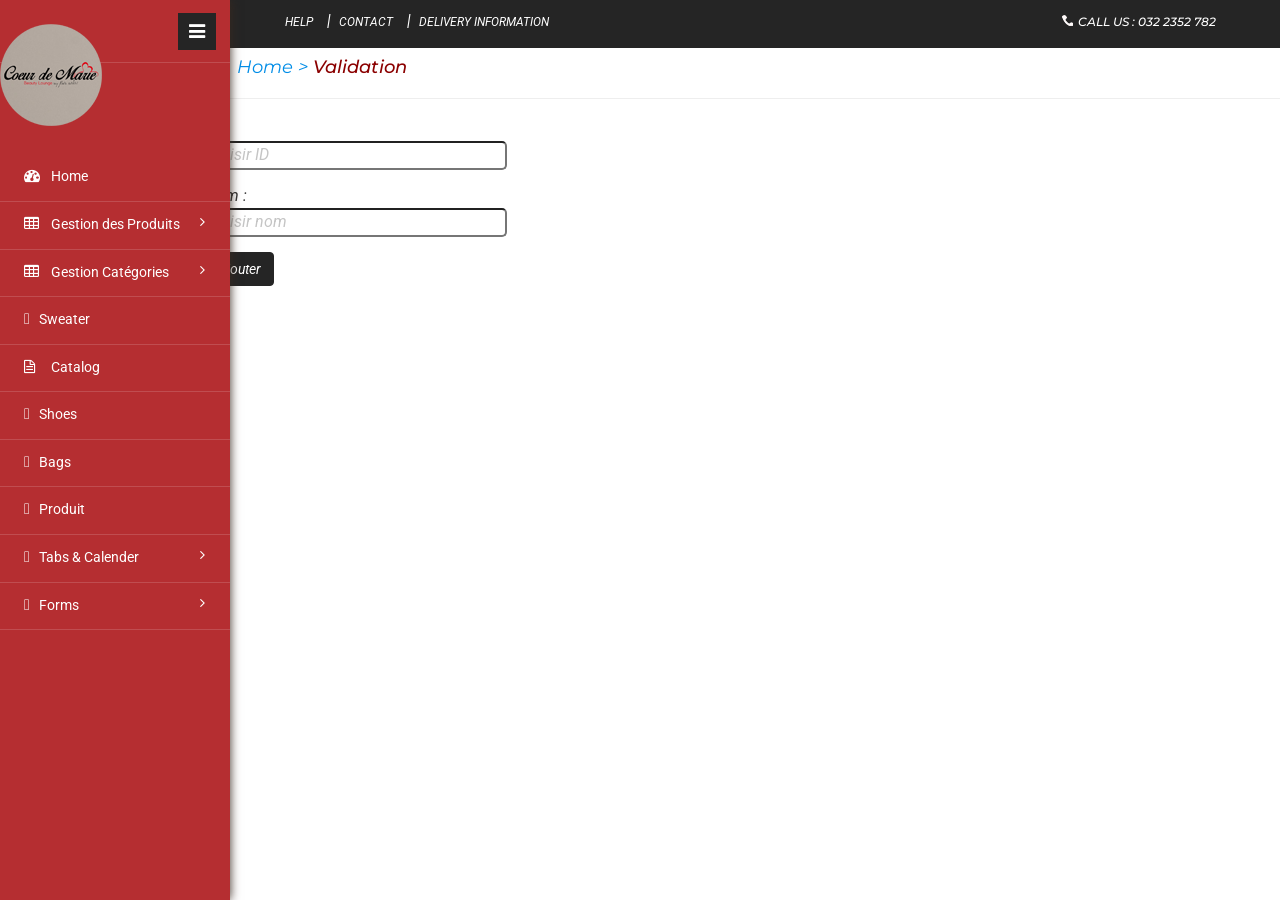
==== commit 8558ce42: "Add files via upload" ====
--- a/views/ajoutCategorie.html
+++ b/views/ajoutCategorie.html
@@ -1,457 +1,454 @@
-<em><!--
-Author: W3layouts
-Author URL: http://w3layouts.com
-License: Creative Commons Attribution 3.0 Unported
-License URL: http://creativecommons.org/licenses/by/3.0/
--->
-<!DOCTYPE HTML>
-<html>
-<head>
-<title>Gretong a Ecommerce Admin Panel Category Flat Bootstrap Responsive Web Template | Products :: w3layouts</title>
-<meta name="viewport" content="width=device-width, initial-scale=1">
-<meta http-equiv="Content-Type" content="text/html; charset=utf-8" />
-<meta name="keywords" content="Gretong Responsive web template, Bootstrap Web Templates, Flat Web Templates, Android Compatible web template, 
-Smartphone Compatible web template, free webdesigns for Nokia, Samsung, LG, SonyEricsson, Motorola web design" />
-	<script src="product.js"></script>
-	<script type="application/x-javascript"> addEventListener("load", function() { setTimeout(hideURLbar, 0); }, false); function hideURLbar(){ window.scrollTo(0,1); } </script>
-<!-- Bootstrap Core CSS -->
-<link href="css/bootstrap.min.css" rel='stylesheet' type='text/css' />
-<!-- Custom CSS -->
-<link href="css/style.css" rel='stylesheet' type='text/css' />
-<!-- Graph CSS -->
-<link href="css/font-awesome.css" rel="stylesheet"> 
-<!-- jQuery -->
-<link href='//fonts.googleapis.com/css?family=Roboto:700,500,300,100italic,100,400' rel='stylesheet' type='text/css'/>
-<link href='//fonts.googleapis.com/css?family=Montserrat:400,700' rel='stylesheet' type='text/css'>
-<!-- lined-icons -->
-<link rel="stylesheet" href="css/icon-font.min.css" type='text/css' />
-<script src="js/simpleCart.min.js"> </script>
-<script src="js/amcharts.js"></script>	
-<script src="js/serial.js"></script>	
-<script src="js/light.js"></script>	
-<!-- //lined-icons -->
-<script src="js/jquery-1.10.2.min.js"></script>
-   <!--pie-chart--->
-<script src="js/pie-chart.js" type="text/javascript"></script>
- <script type="text/javascript">
-
-        $(document).ready(function () {
-            $('#demo-pie-1').pieChart({
-                barColor: '#3bb2d0',
-                trackColor: '#eee',
-                lineCap: 'round',
-                lineWidth: 8,
-                onStep: function (from, to, percent) {
-                    $(this.element).find('.pie-value').text(Math.round(percent) + '%');
-                }
-            });
-
-            $('#demo-pie-2').pieChart({
-                barColor: '#fbb03b',
-                trackColor: '#eee',
-                lineCap: 'butt',
-                lineWidth: 8,
-                onStep: function (from, to, percent) {
-                    $(this.element).find('.pie-value').text(Math.round(percent) + '%');
-                }
-            });
-
-            $('#demo-pie-3').pieChart({
-                barColor: '#ed6498',
-                trackColor: '#eee',
-                lineCap: 'square',
-                lineWidth: 8,
-                onStep: function (from, to, percent) {
-                    $(this.element).find('.pie-value').text(Math.round(percent) + '%');
-                }
-            });
-
-           
-        });
-
-    </script>
-</head> 
-<body>
-   <div class="page-container">
-   <!--/content-inner-->
-	<div class="left-content">
-	   <div class="inner-content">
-		<!-- header-starts -->
-			<div class="header-section">
-			<!-- top_bg -->
-						<div class="top_bg">
-							
-								<div class="header_top">
-									<div class="top_right">
-										<ul>
-											<li><a href="contact.html">help</a></li>|
-											<li><a href="contact.html">Contact</a></li>|
-											<li><a href="checkout.html">Delivery information</a></li>
-										</ul>
-									</div>
-									<div class="top_left">
-										<h2><span></span> Call us : 032 2352 782</h2>
-									</div>
-										<div class="clearfix"> </div>
-								</div>
-							
-						</div>
-					<div class="clearfix"></div>
-				<!-- /top_bg -->
-				</div>
-
-		 <!-- //header-ends -->
-				
-				<!--content-->
-			<div> 
-				<div >
-		    	<h4>
-				<a href="indexb.php">Home > </a>
-				
-				<span>Validation</span>
-				</h4>
-		    </div>
-		   </div>
-			<!--content-->
-		   
-		   <hr>
-		</div>
-</div><br>
-	   
-	   
-	   
-	   
-	   
-	   
-    <div class="container">
-		
-		<form method="POST" action="ajoutCategorie.php">
-			<table>
-				<input type="hidden" name="id"  >
-			  <div class="form-group">
-					<label>ID : </label>
-					<input type="text" name="idC" placeholder=" Saisir ID " style="border-radius: 5px;width: 30% "required ><br>
-				</div>
-				
-				<div class="form-group" >
-					<label>Nom : </label>
-					<select name="nomC" style="border-radius: 5px;width: 30% ">
-					<option>corps</option>
-					<option>visage</option>
-					<option>cheveux</option>
-					</select>
-					
-				 
-				</div>
-				
-				
-			
-			
-			<div class="form-group">
-				
-					
-					<button type="submit" class="btn btn-primary" name="ajouter" id="bouton_envoi">Ajouter</button>
-				
-				</div>
-</table>
-			</form>
-		
-	</div>
-	   
-	  
-				<!--//content-inner-->
-	   
-	   
-			<!--/sidebar-menu-->
-				<div class="sidebar-menu">
-					
-					<div class="logo">
-										<a href="indexb.php"><img src="images/logo99.png" class="img-responsive" alt=""> </a>
-									</div>
-					<header class="logo1">
-						
-						<a href="#" class="sidebar-icon"> <span class="fa fa-bars"></span> </a> 
-					</header>
-						<div style="border-top:1px ridge rgba(255, 255, 255, 0.15)"></div>
-					<br><br><br><br>
-                           <div class="menu">
-									<ul id="menu" >
-										<li><a href="indexb.php"><i class="fa fa-tachometer"></i> <span>Home</span></a></li>
-										<li id="menu-academico" ><a href="#"><i class="fa fa-table"></i> <span> Gestion des Produits</span> <span class="fa fa-angle-right" style="float: right"></span></a>
-										   <ul id="menu-academico-sub" >
-										   <li id="menu-academico-avaliacoes" ><a href="ajoutProduit.html">Ajouter Produit</a></li>
-											<li id="menu-academico-avaliacoes" ><a href="afficherProduit.php">Afficher Produits</a></li>
-											
-										  </ul>
-										</li>
-										 <li id="menu-academico" ><a href="#"><i class="fa fa-table"></i> <span> Gestion Catégories</span> <span class="fa fa-angle-right" style="float: right"></span></a>
-										   <ul id="menu-academico-sub" >
-										   <li id="menu-academico-avaliacoes" ><a href="ajoutCategorie.html">Ajouter Categorie</a></li>
-											<li id="menu-academico-avaliacoes" ><a href="afficherCategorie.php">Afficher Catégorie</a></li>
-											
-										  </ul>
-										</li>
-									<li><a href="sweater.html"><i class="lnr lnr-pencil"></i> <span>Sweater</span></a></li>
-									<li id="menu-academico" ><a href="catalog.html"><i class="fa fa-file-text-o"></i> <span>Catalog</span></a></li>
-									<li id="menu-academico" ><a href="shoes.html"><i class="lnr lnr-book"></i> <span>Shoes</span></a></li>
-									 <li><a href="bags.html"><i class="lnr lnr-envelope"></i> <span>Bags</span></a></li>
-									<li><a href="products.html"><i class="lnr lnr-chart-bars"></i> <span>Produit</span></a></li>
-							        <li id="menu-academico" ><a href="#"><i class="lnr lnr-layers"></i> <span>Tabs & Calender</span> <span class="fa fa-angle-right" style="float: right"></span></a>
-										 <ul id="menu-academico-sub" >
-											<li id="menu-academico-avaliacoes" ><a href="tabs.html">Tabs</a></li>
-											<li id="menu-academico-boletim" ><a href="calender.html">Calender</a></li>
-
-										  </ul>
-									 </li>
-									<li><a href="#"><i class="lnr lnr-chart-bars"></i> <span>Forms</span> <span class="fa fa-angle-right" style="float: right"></span></a>
-									  <ul>
-										<li><a href="input.html"> Input</a></li>
-										<li><a href="validation.html">Validation</a></li>
-									</ul>
-									</li>
-								  </ul>
-								</div>
-							  </div>
-							  <div class="clearfix"></div>	
-							</div>
-							<script>
-							var toggle = true;
-										
-							$(".sidebar-icon").click(function() {                
-							  if (toggle)
-							  {
-								$(".page-container").addClass("sidebar-collapsed").removeClass("sidebar-collapsed-back");
-								$("#menu span").css({"position":"absolute"});
-							  }
-							  else
-							  {
-								$(".page-container").removeClass("sidebar-collapsed").addClass("sidebar-collapsed-back");
-								setTimeout(function() {
-								  $("#menu span").css({"position":"relative"});
-								}, 400);
-							  }
-											
-											toggle = !toggle;
-										});
-							</script>
-<!--js -->
-<script src="js/jquery.nicescroll.js"></script>
-<script src="js/scripts.js"></script>
-<!-- Bootstrap Core JavaScript -->
-   <script src="js/bootstrap.min.js"></script>
-   <!-- /Bootstrap Core JavaScript -->
-   <!-- real-time -->
-<script language="javascript" type="text/javascript" src="js/jquery.flot.js"></script>
-	<script type="text/javascript">
-
-	$(function() {
-
-		// We use an inline data source in the example, usually data would
-		// be fetched from a server
-
-		var data = [],
-			totalPoints = 300;
-
-		function getRandomData() {
-
-			if (data.length > 0)
-				data = data.slice(1);
-
-			// Do a random walk
-
-			while (data.length < totalPoints) {
-
-				var prev = data.length > 0 ? data[data.length - 1] : 50,
-					y = prev + Math.random() * 10 - 5;
-
-				if (y < 0) {
-					y = 0;
-				} else if (y > 100) {
-					y = 100;
-				}
-
-				data.push(y);
-			}
-
-			// Zip the generated y values with the x values
-
-			var res = [];
-			for (var i = 0; i < data.length; ++i) {
-				res.push([i, data[i]])
-			}
-
-			return res;
-		}
-
-		// Set up the control widget
-
-		var updateInterval = 30;
-		$("#updateInterval").val(updateInterval).change(function () {
-			var v = $(this).val();
-			if (v && !isNaN(+v)) {
-				updateInterval = +v;
-				if (updateInterval < 1) {
-					updateInterval = 1;
-				} else if (updateInterval > 2000) {
-					updateInterval = 2000;
-				}
-				$(this).val("" + updateInterval);
-			}
-		});
-
-		var plot = $.plot("#placeholder", [ getRandomData() ], {
-			series: {
-				shadowSize: 0	// Drawing is faster without shadows
-			},
-			yaxis: {
-				min: 0,
-				max: 100
-			},
-			xaxis: {
-				show: false
-			}
-		});
-
-		function update() {
-
-			plot.setData([getRandomData()]);
-
-			// Since the axes don't change, we don't need to call plot.setupGrid()
-
-			plot.draw();
-			setTimeout(update, updateInterval);
-		}
-
-		update();
-
-		// Add the Flot version string to the footer
-
-		$("#footer").prepend("Flot " + $.plot.version + " &ndash; ");
-	});
-
-	</script>
-<!-- /real-time -->
-<script src="js/jquery.fn.gantt.js"></script>
-    <script>
-
-		$(function() {
-
-			"use strict";
-
-			$(".gantt").gantt({
-				source: [{
-					name: "Sprint 0",
-					desc: "Analysis",
-					values: [{
-						from: "/Date(1320192000000)/",
-						to: "/Date(1322401600000)/",
-						label: "Requirement Gathering", 
-						customClass: "ganttRed"
-					}]
-				},{
-					name: " ",
-					desc: "Scoping",
-					values: [{
-						from: "/Date(1322611200000)/",
-						to: "/Date(1323302400000)/",
-						label: "Scoping", 
-						customClass: "ganttRed"
-					}]
-				},{
-					name: "Sprint 1",
-					desc: "Development",
-					values: [{
-						from: "/Date(1323802400000)/",
-						to: "/Date(1325685200000)/",
-						label: "Development", 
-						customClass: "ganttGreen"
-					}]
-				},{
-					name: " ",
-					desc: "Showcasing",
-					values: [{
-						from: "/Date(1325685200000)/",
-						to: "/Date(1325695200000)/",
-						label: "Showcasing", 
-						customClass: "ganttBlue"
-					}]
-				},{
-					name: "Sprint 2",
-					desc: "Development",
-					values: [{
-						from: "/Date(1326785200000)/",
-						to: "/Date(1325785200000)/",
-						label: "Development", 
-						customClass: "ganttGreen"
-					}]
-				},{
-					name: " ",
-					desc: "Showcasing",
-					values: [{
-						from: "/Date(1328785200000)/",
-						to: "/Date(1328905200000)/",
-						label: "Showcasing", 
-						customClass: "ganttBlue"
-					}]
-				},{
-					name: "Release Stage",
-					desc: "Training",
-					values: [{
-						from: "/Date(1330011200000)/",
-						to: "/Date(1336611200000)/",
-						label: "Training", 
-						customClass: "ganttOrange"
-					}]
-				},{
-					name: " ",
-					desc: "Deployment",
-					values: [{
-						from: "/Date(1336611200000)/",
-						to: "/Date(1338711200000)/",
-						label: "Deployment", 
-						customClass: "ganttOrange"
-					}]
-				},{
-					name: " ",
-					desc: "Warranty Period",
-					values: [{
-						from: "/Date(1336611200000)/",
-						to: "/Date(1349711200000)/",
-						label: "Warranty Period", 
-						customClass: "ganttOrange"
-					}]
-				}],
-				navigate: "scroll",
-				scale: "weeks",
-				maxScale: "months",
-				minScale: "days",
-				itemsPerPage: 10,
-				onItemClick: function(data) {
-					alert("Item clicked - show some details");
-				},
-				onAddClick: function(dt, rowId) {
-					alert("Empty space clicked - add an item!");
-				},
-				onRender: function() {
-					if (window.console && typeof console.log === "function") {
-						console.log("chart rendered");
-					}
-				}
-			});
-
-			$(".gantt").popover({
-				selector: ".bar",
-				title: "I'm a popover",
-				content: "And I'm the content of said popover.",
-				trigger: "hover"
-			});
-
-			prettyPrint();
-
-		});
-
-    </script>
-	
-		   <script src="js/menu_jquery.js"></script>
-</body>
+<em><!--
+Author: W3layouts
+Author URL: http://w3layouts.com
+License: Creative Commons Attribution 3.0 Unported
+License URL: http://creativecommons.org/licenses/by/3.0/
+-->
+<!DOCTYPE HTML>
+<html>
+<head>
+<title>Gretong a Ecommerce Admin Panel Category Flat Bootstrap Responsive Web Template | Products :: w3layouts</title>
+<meta name="viewport" content="width=device-width, initial-scale=1">
+<meta http-equiv="Content-Type" content="text/html; charset=utf-8" />
+<meta name="keywords" content="Gretong Responsive web template, Bootstrap Web Templates, Flat Web Templates, Android Compatible web template, 
+Smartphone Compatible web template, free webdesigns for Nokia, Samsung, LG, SonyEricsson, Motorola web design" />
+	<script src="product.js"></script>
+	<script type="application/x-javascript"> addEventListener("load", function() { setTimeout(hideURLbar, 0); }, false); function hideURLbar(){ window.scrollTo(0,1); } </script>
+<!-- Bootstrap Core CSS -->
+<link href="css/bootstrap.min.css" rel='stylesheet' type='text/css' />
+<!-- Custom CSS -->
+<link href="css/style.css" rel='stylesheet' type='text/css' />
+<!-- Graph CSS -->
+<link href="css/font-awesome.css" rel="stylesheet"> 
+<!-- jQuery -->
+<link href='//fonts.googleapis.com/css?family=Roboto:700,500,300,100italic,100,400' rel='stylesheet' type='text/css'/>
+<link href='//fonts.googleapis.com/css?family=Montserrat:400,700' rel='stylesheet' type='text/css'>
+<!-- lined-icons -->
+<link rel="stylesheet" href="css/icon-font.min.css" type='text/css' />
+<script src="js/simpleCart.min.js"> </script>
+<script src="js/amcharts.js"></script>	
+<script src="js/serial.js"></script>	
+<script src="js/light.js"></script>	
+<!-- //lined-icons -->
+<script src="js/jquery-1.10.2.min.js"></script>
+   <!--pie-chart--->
+<script src="js/pie-chart.js" type="text/javascript"></script>
+ <script type="text/javascript">
+
+        $(document).ready(function () {
+            $('#demo-pie-1').pieChart({
+                barColor: '#3bb2d0',
+                trackColor: '#eee',
+                lineCap: 'round',
+                lineWidth: 8,
+                onStep: function (from, to, percent) {
+                    $(this.element).find('.pie-value').text(Math.round(percent) + '%');
+                }
+            });
+
+            $('#demo-pie-2').pieChart({
+                barColor: '#fbb03b',
+                trackColor: '#eee',
+                lineCap: 'butt',
+                lineWidth: 8,
+                onStep: function (from, to, percent) {
+                    $(this.element).find('.pie-value').text(Math.round(percent) + '%');
+                }
+            });
+
+            $('#demo-pie-3').pieChart({
+                barColor: '#ed6498',
+                trackColor: '#eee',
+                lineCap: 'square',
+                lineWidth: 8,
+                onStep: function (from, to, percent) {
+                    $(this.element).find('.pie-value').text(Math.round(percent) + '%');
+                }
+            });
+
+           
+        });
+
+    </script>
+</head> 
+<body>
+   <div class="page-container">
+   <!--/content-inner-->
+	<div class="left-content">
+	   <div class="inner-content">
+		<!-- header-starts -->
+			<div class="header-section">
+			<!-- top_bg -->
+						<div class="top_bg">
+							
+								<div class="header_top">
+									<div class="top_right">
+										<ul>
+											<li><a href="contact.html">help</a></li>|
+											<li><a href="contact.html">Contact</a></li>|
+											<li><a href="checkout.html">Delivery information</a></li>
+										</ul>
+									</div>
+									<div class="top_left">
+										<h2><span></span> Call us : 032 2352 782</h2>
+									</div>
+										<div class="clearfix"> </div>
+								</div>
+							
+						</div>
+					<div class="clearfix"></div>
+				<!-- /top_bg -->
+				</div>
+
+		 <!-- //header-ends -->
+				
+				<!--content-->
+			<div> 
+				<div >
+		    	<h4>
+				<a href="indexb.php">Home > </a>
+				
+				<span>Validation</span>
+				</h4>
+		    </div>
+		   </div>
+			<!--content-->
+		   
+		   <hr>
+		</div>
+</div><br>
+	   
+	   
+	   
+	   
+	   
+	   
+    <div class="container">
+		
+		<form method="POST" action="ajoutCategorie.php">
+			<table>
+				<input type="hidden" name="id"  >
+			  <div class="form-group">
+					<label>ID : </label>
+					<input type="text" name="idC" placeholder=" Saisir ID " style="border-radius: 5px;width: 30% "required ><br>
+				</div>
+				
+				<div class="form-group" >
+					<label>Nom : </label>
+					<input type="text" name="nomC" placeholder=" Saisir nom "style="border-radius: 5px;width: 30% ">
+					
+					
+				 
+				</div>
+				
+				
+			
+			
+			<div class="form-group">
+				
+					
+					<button type="submit" class="btn btn-primary" name="ajouter" id="bouton_envoi">Ajouter</button>
+				
+				</div>
+</table>
+			</form>
+		
+	</div>
+	   
+	  
+				<!--//content-inner-->
+	   
+	   
+			<!--/sidebar-menu-->
+				<div class="sidebar-menu">
+					
+					<div class="logo">
+										<a href="indexb.php"><img src="images/logo99.png" class="img-responsive" alt=""> </a>
+									</div>
+					<header class="logo1">
+						
+						<a href="#" class="sidebar-icon"> <span class="fa fa-bars"></span> </a> 
+					</header>
+						<div style="border-top:1px ridge rgba(255, 255, 255, 0.15)"></div>
+					<br><br><br><br>
+                           <div class="menu">
+									<ul id="menu" >
+										<li><a href="indexb.php"><i class="fa fa-tachometer"></i> <span>Home</span></a></li>
+										<li id="menu-academico" ><a href="#"><i class="fa fa-table"></i> <span> Gestion des Produits</span> <span class="fa fa-angle-right" style="float: right"></span></a>
+										   <ul id="menu-academico-sub" >
+										   <li id="menu-academico-avaliacoes" ><a href="ajouterProduit.php">Ajouter Produit</a></li>
+											<li id="menu-academico-avaliacoes" ><a href="afficherProduit.php">Afficher Produits</a></li>
+											
+										  </ul>
+										</li>
+										 <li id="menu-academico" ><a href="#"><i class="fa fa-table"></i> <span> Gestion Catégories</span> <span class="fa fa-angle-right" style="float: right"></span></a>
+										   <ul id="menu-academico-sub" >
+										   <li id="menu-academico-avaliacoes" ><a href="ajoutCategorie.html">Ajouter Categorie</a></li>
+											<li id="menu-academico-avaliacoes" ><a href="afficherCategorie.php">Afficher Catégorie</a></li>
+											
+										  </ul>
+										</li>
+									<li><a href="sweater.html"><i class="lnr lnr-pencil"></i> <span>Sweater</span></a></li>
+									<li id="menu-academico" ><a href="catalog.html"><i class="fa fa-file-text-o"></i> <span>Catalog</span></a></li>
+									<li id="menu-academico" ><a href="shoes.html"><i class="lnr lnr-book"></i> <span>Shoes</span></a></li>
+									 <li><a href="bags.html"><i class="lnr lnr-envelope"></i> <span>Bags</span></a></li>
+									<li><a href="products.html"><i class="lnr lnr-chart-bars"></i> <span>Produit</span></a></li>
+							        <li id="menu-academico" ><a href="#"><i class="lnr lnr-layers"></i> <span>Tabs & Calender</span> <span class="fa fa-angle-right" style="float: right"></span></a>
+										 <ul id="menu-academico-sub" >
+											<li id="menu-academico-avaliacoes" ><a href="tabs.html">Tabs</a></li>
+											<li id="menu-academico-boletim" ><a href="calender.html">Calender</a></li>
+
+										  </ul>
+									 </li>
+									<li><a href="#"><i class="lnr lnr-chart-bars"></i> <span>Forms</span> <span class="fa fa-angle-right" style="float: right"></span></a>
+									  <ul>
+										<li><a href="input.html"> Input</a></li>
+										<li><a href="validation.html">Validation</a></li>
+									</ul>
+									</li>
+								  </ul>
+								</div>
+							  </div>
+							  <div class="clearfix"></div>	
+							</div>
+							<script>
+							var toggle = true;
+										
+							$(".sidebar-icon").click(function() {                
+							  if (toggle)
+							  {
+								$(".page-container").addClass("sidebar-collapsed").removeClass("sidebar-collapsed-back");
+								$("#menu span").css({"position":"absolute"});
+							  }
+							  else
+							  {
+								$(".page-container").removeClass("sidebar-collapsed").addClass("sidebar-collapsed-back");
+								setTimeout(function() {
+								  $("#menu span").css({"position":"relative"});
+								}, 400);
+							  }
+											
+											toggle = !toggle;
+										});
+							</script>
+<!--js -->
+<script src="js/jquery.nicescroll.js"></script>
+<script src="js/scripts.js"></script>
+<!-- Bootstrap Core JavaScript -->
+   <script src="js/bootstrap.min.js"></script>
+   <!-- /Bootstrap Core JavaScript -->
+   <!-- real-time -->
+<script language="javascript" type="text/javascript" src="js/jquery.flot.js"></script>
+	<script type="text/javascript">
+
+	$(function() {
+
+		// We use an inline data source in the example, usually data would
+		// be fetched from a server
+
+		var data = [],
+			totalPoints = 300;
+
+		function getRandomData() {
+
+			if (data.length > 0)
+				data = data.slice(1);
+
+			// Do a random walk
+
+			while (data.length < totalPoints) {
+
+				var prev = data.length > 0 ? data[data.length - 1] : 50,
+					y = prev + Math.random() * 10 - 5;
+
+				if (y < 0) {
+					y = 0;
+				} else if (y > 100) {
+					y = 100;
+				}
+
+				data.push(y);
+			}
+
+			// Zip the generated y values with the x values
+
+			var res = [];
+			for (var i = 0; i < data.length; ++i) {
+				res.push([i, data[i]])
+			}
+
+			return res;
+		}
+
+		// Set up the control widget
+
+		var updateInterval = 30;
+		$("#updateInterval").val(updateInterval).change(function () {
+			var v = $(this).val();
+			if (v && !isNaN(+v)) {
+				updateInterval = +v;
+				if (updateInterval < 1) {
+					updateInterval = 1;
+				} else if (updateInterval > 2000) {
+					updateInterval = 2000;
+				}
+				$(this).val("" + updateInterval);
+			}
+		});
+
+		var plot = $.plot("#placeholder", [ getRandomData() ], {
+			series: {
+				shadowSize: 0	// Drawing is faster without shadows
+			},
+			yaxis: {
+				min: 0,
+				max: 100
+			},
+			xaxis: {
+				show: false
+			}
+		});
+
+		function update() {
+
+			plot.setData([getRandomData()]);
+
+			// Since the axes don't change, we don't need to call plot.setupGrid()
+
+			plot.draw();
+			setTimeout(update, updateInterval);
+		}
+
+		update();
+
+		// Add the Flot version string to the footer
+
+		$("#footer").prepend("Flot " + $.plot.version + " &ndash; ");
+	});
+
+	</script>
+<!-- /real-time -->
+<script src="js/jquery.fn.gantt.js"></script>
+    <script>
+
+		$(function() {
+
+			"use strict";
+
+			$(".gantt").gantt({
+				source: [{
+					name: "Sprint 0",
+					desc: "Analysis",
+					values: [{
+						from: "/Date(1320192000000)/",
+						to: "/Date(1322401600000)/",
+						label: "Requirement Gathering", 
+						customClass: "ganttRed"
+					}]
+				},{
+					name: " ",
+					desc: "Scoping",
+					values: [{
+						from: "/Date(1322611200000)/",
+						to: "/Date(1323302400000)/",
+						label: "Scoping", 
+						customClass: "ganttRed"
+					}]
+				},{
+					name: "Sprint 1",
+					desc: "Development",
+					values: [{
+						from: "/Date(1323802400000)/",
+						to: "/Date(1325685200000)/",
+						label: "Development", 
+						customClass: "ganttGreen"
+					}]
+				},{
+					name: " ",
+					desc: "Showcasing",
+					values: [{
+						from: "/Date(1325685200000)/",
+						to: "/Date(1325695200000)/",
+						label: "Showcasing", 
+						customClass: "ganttBlue"
+					}]
+				},{
+					name: "Sprint 2",
+					desc: "Development",
+					values: [{
+						from: "/Date(1326785200000)/",
+						to: "/Date(1325785200000)/",
+						label: "Development", 
+						customClass: "ganttGreen"
+					}]
+				},{
+					name: " ",
+					desc: "Showcasing",
+					values: [{
+						from: "/Date(1328785200000)/",
+						to: "/Date(1328905200000)/",
+						label: "Showcasing", 
+						customClass: "ganttBlue"
+					}]
+				},{
+					name: "Release Stage",
+					desc: "Training",
+					values: [{
+						from: "/Date(1330011200000)/",
+						to: "/Date(1336611200000)/",
+						label: "Training", 
+						customClass: "ganttOrange"
+					}]
+				},{
+					name: " ",
+					desc: "Deployment",
+					values: [{
+						from: "/Date(1336611200000)/",
+						to: "/Date(1338711200000)/",
+						label: "Deployment", 
+						customClass: "ganttOrange"
+					}]
+				},{
+					name: " ",
+					desc: "Warranty Period",
+					values: [{
+						from: "/Date(1336611200000)/",
+						to: "/Date(1349711200000)/",
+						label: "Warranty Period", 
+						customClass: "ganttOrange"
+					}]
+				}],
+				navigate: "scroll",
+				scale: "weeks",
+				maxScale: "months",
+				minScale: "days",
+				itemsPerPage: 10,
+				onItemClick: function(data) {
+					alert("Item clicked - show some details");
+				},
+				onAddClick: function(dt, rowId) {
+					alert("Empty space clicked - add an item!");
+				},
+				onRender: function() {
+					if (window.console && typeof console.log === "function") {
+						console.log("chart rendered");
+					}
+				}
+			});
+
+			$(".gantt").popover({
+				selector: ".bar",
+				title: "I'm a popover",
+				content: "And I'm the content of said popover.",
+				trigger: "hover"
+			});
+
+			prettyPrint();
+
+		});
+
+    </script>
+	
+		   <script src="js/menu_jquery.js"></script>
+</body>
 </html></em>
